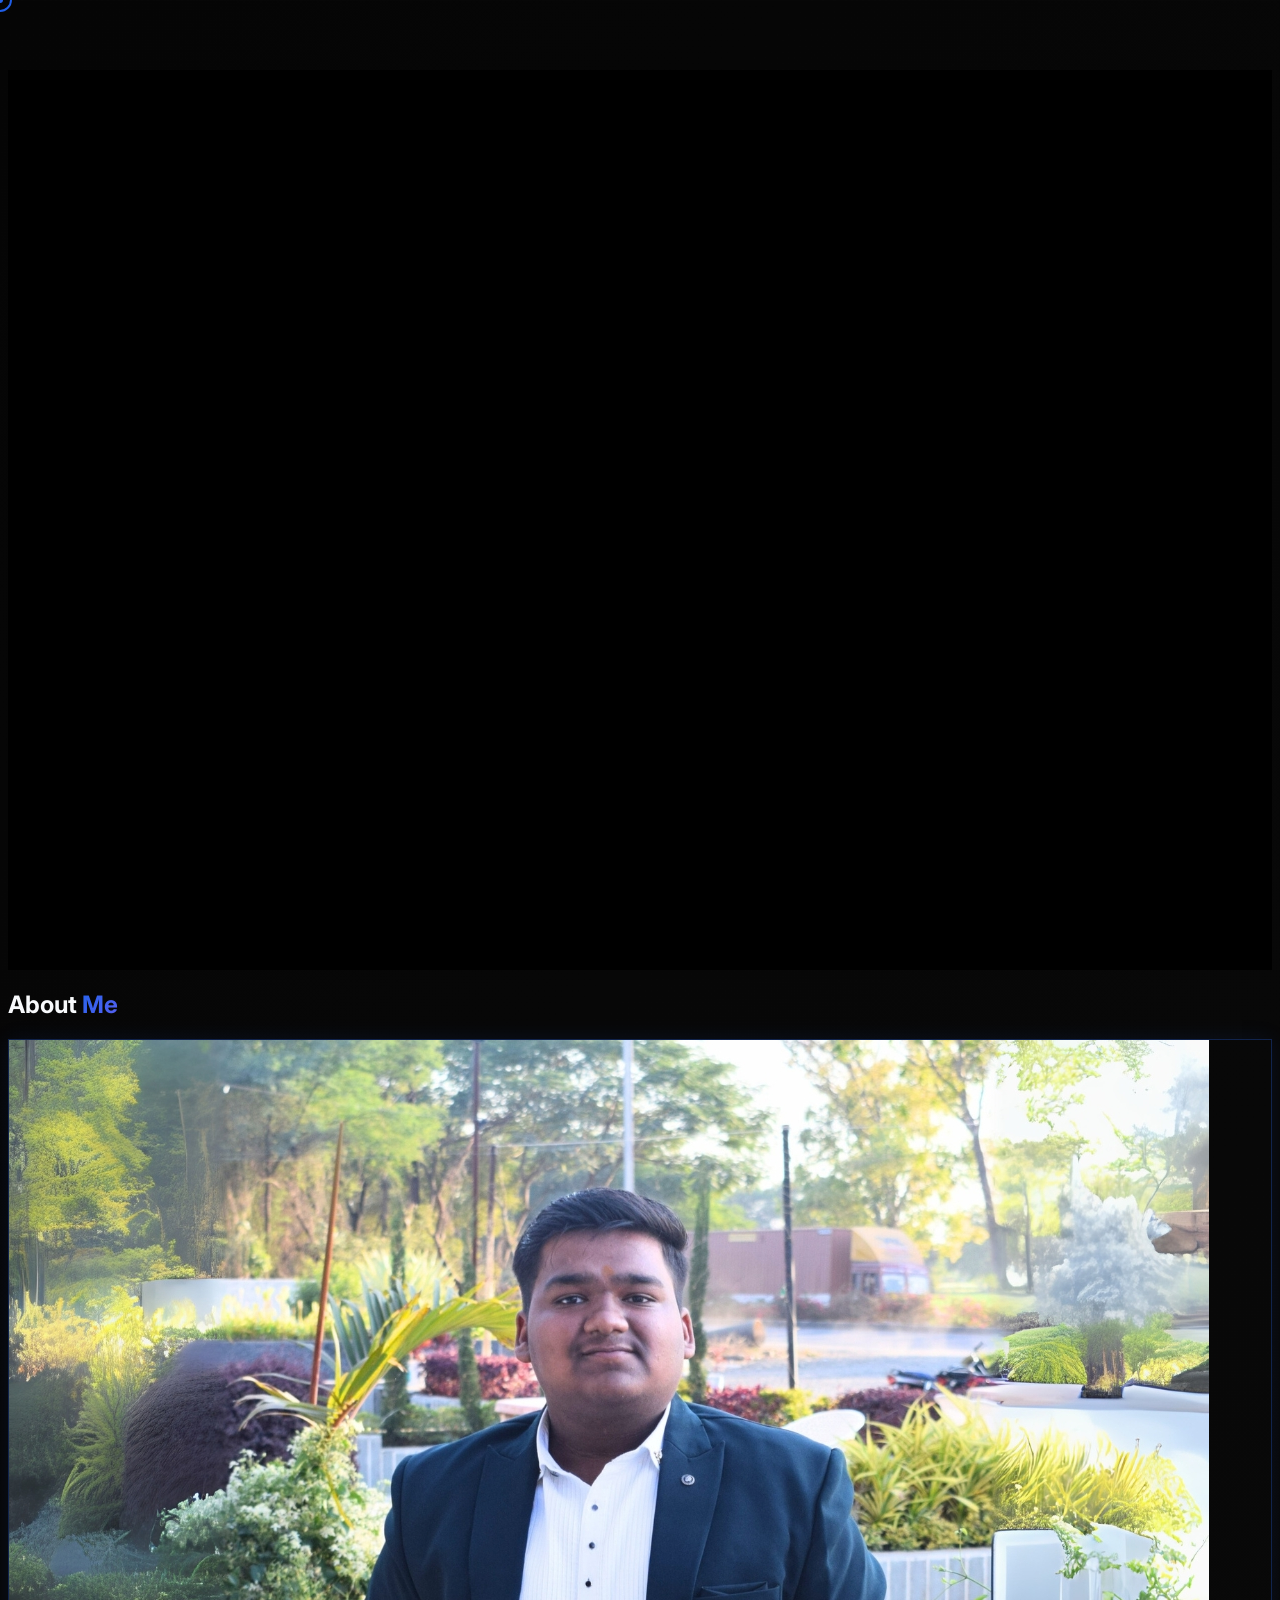
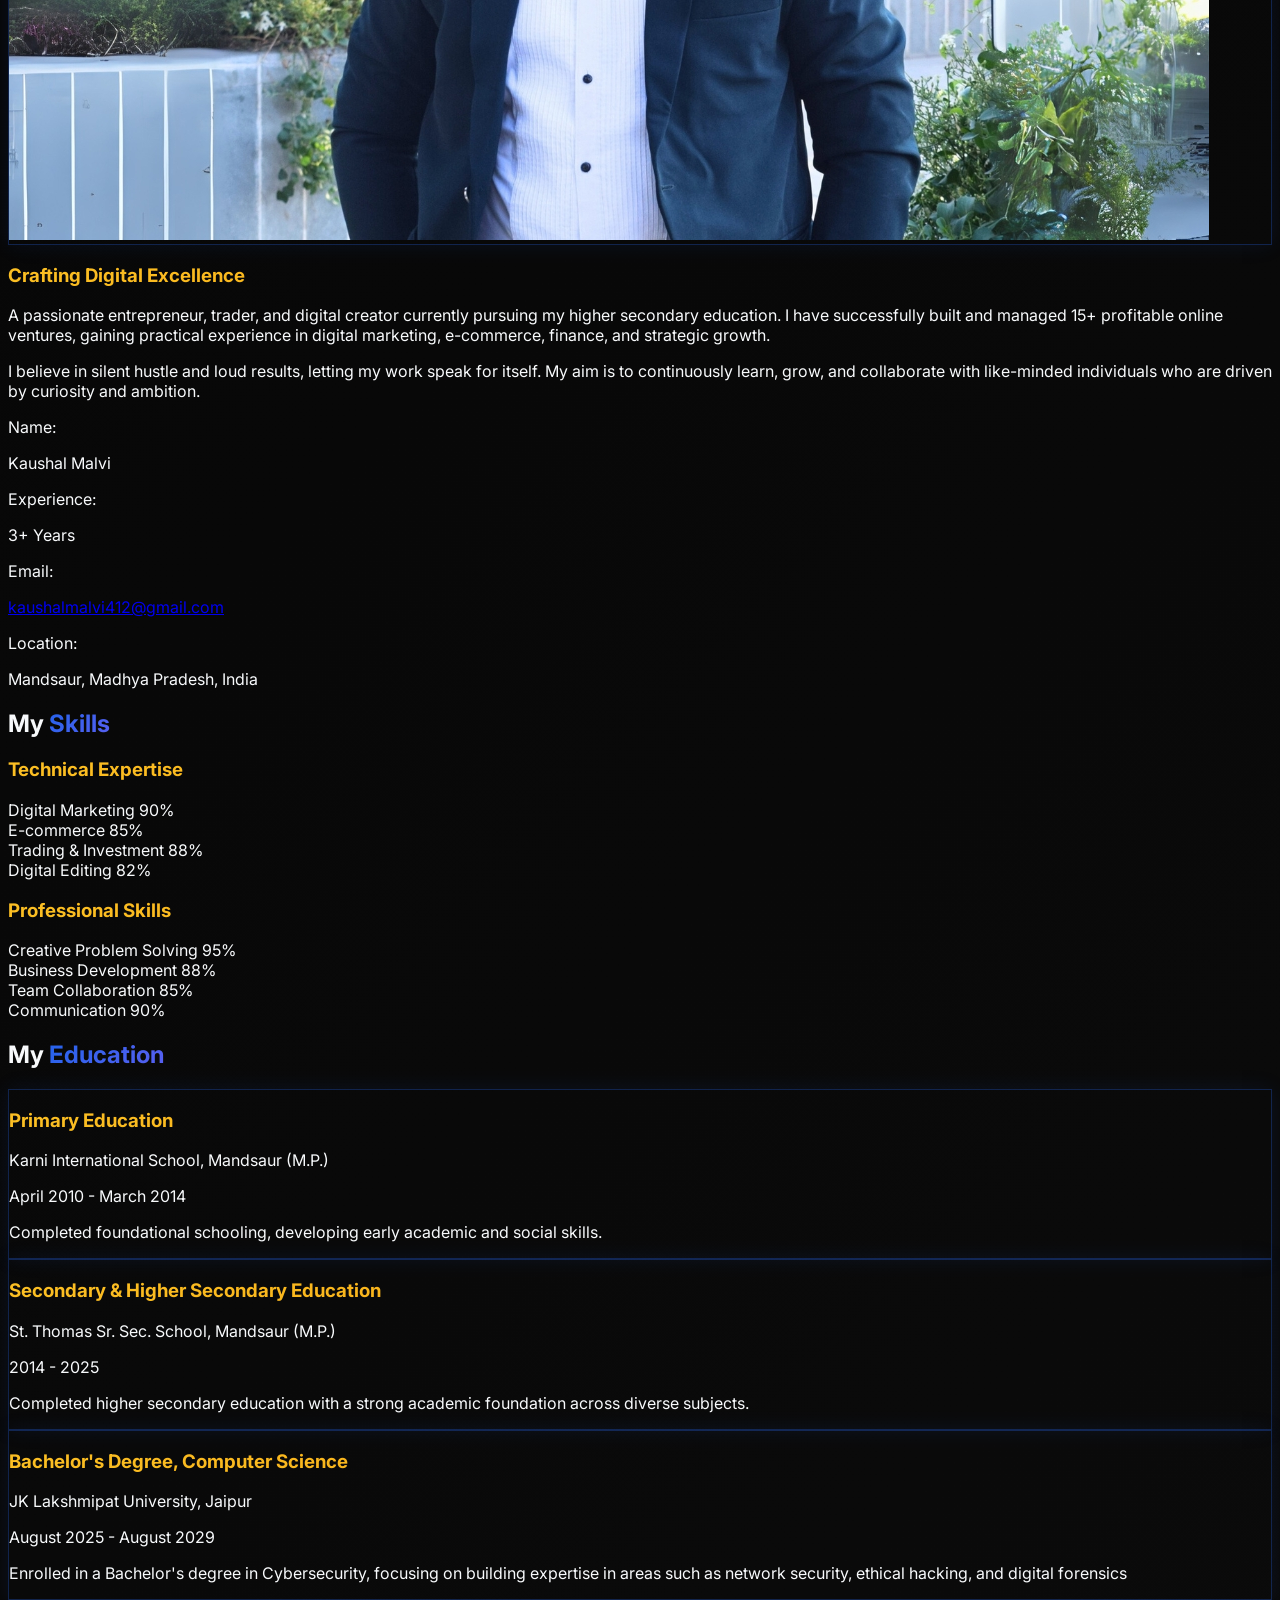
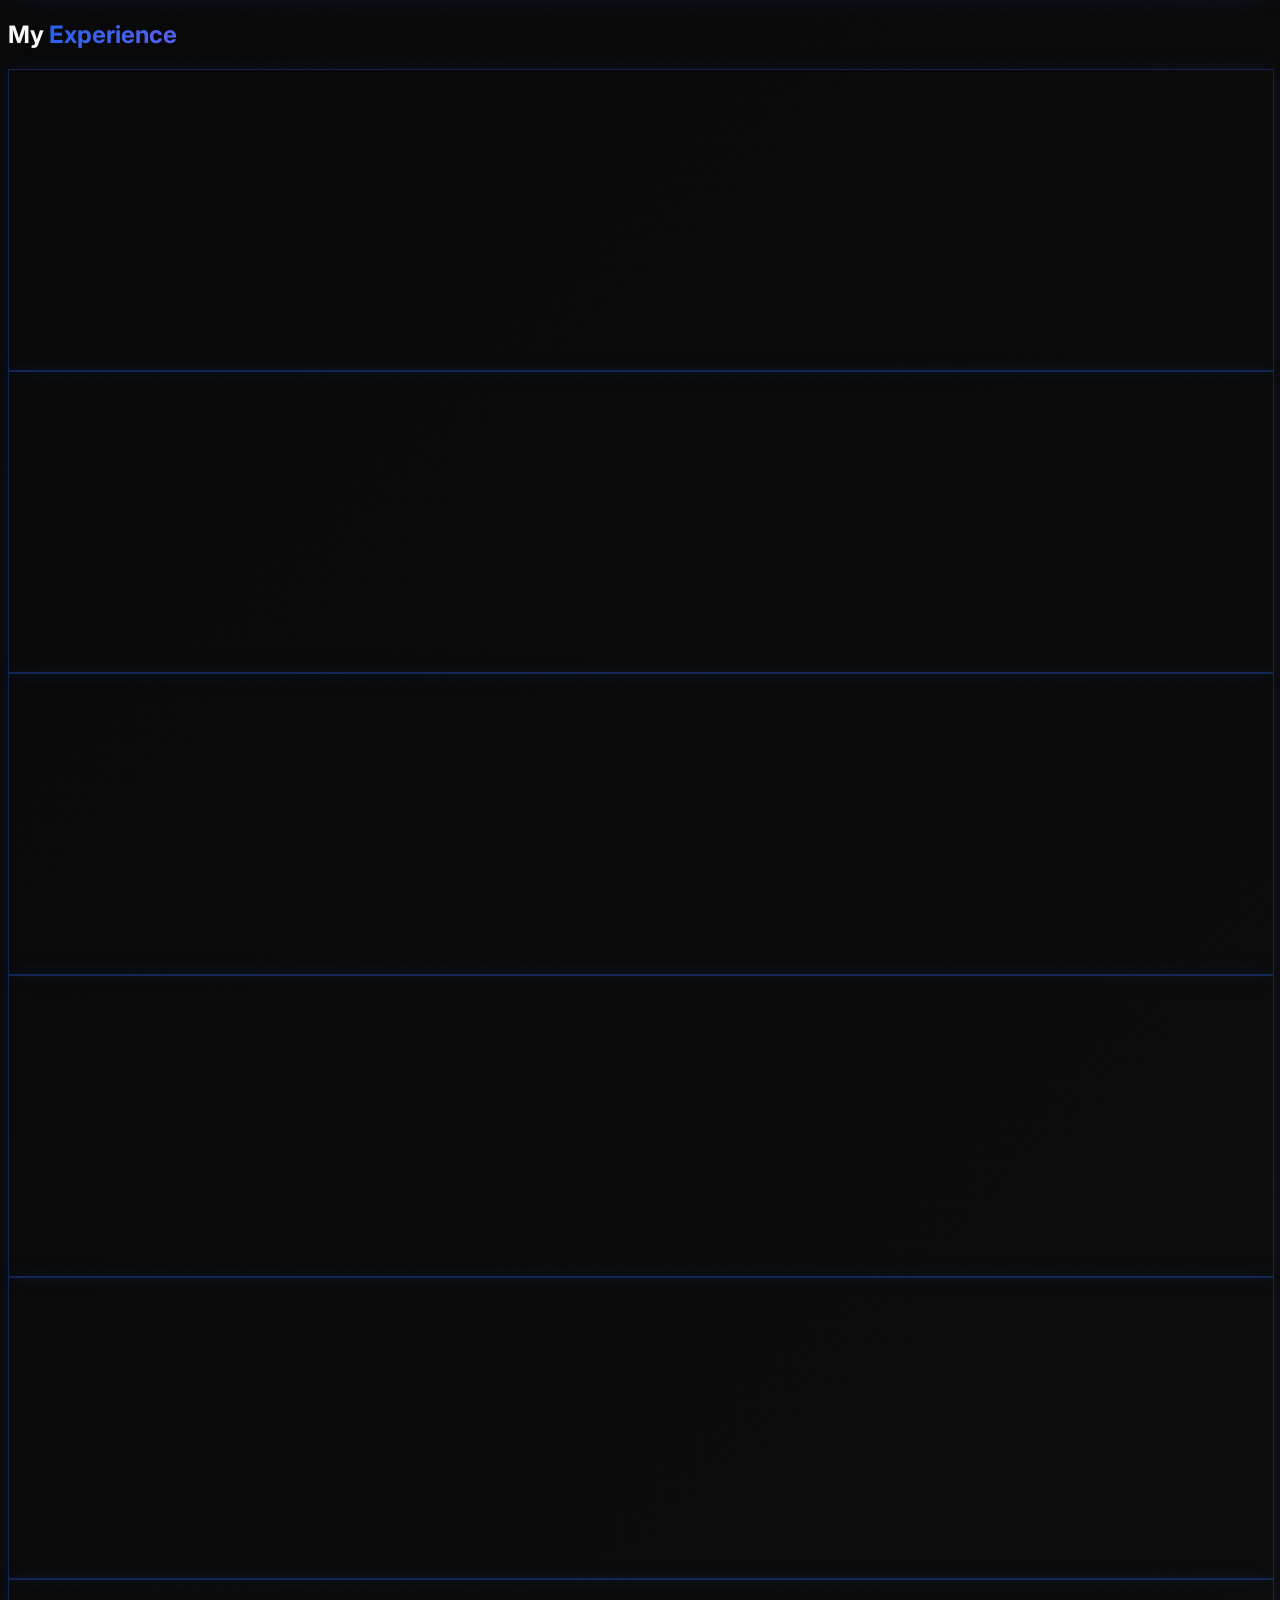
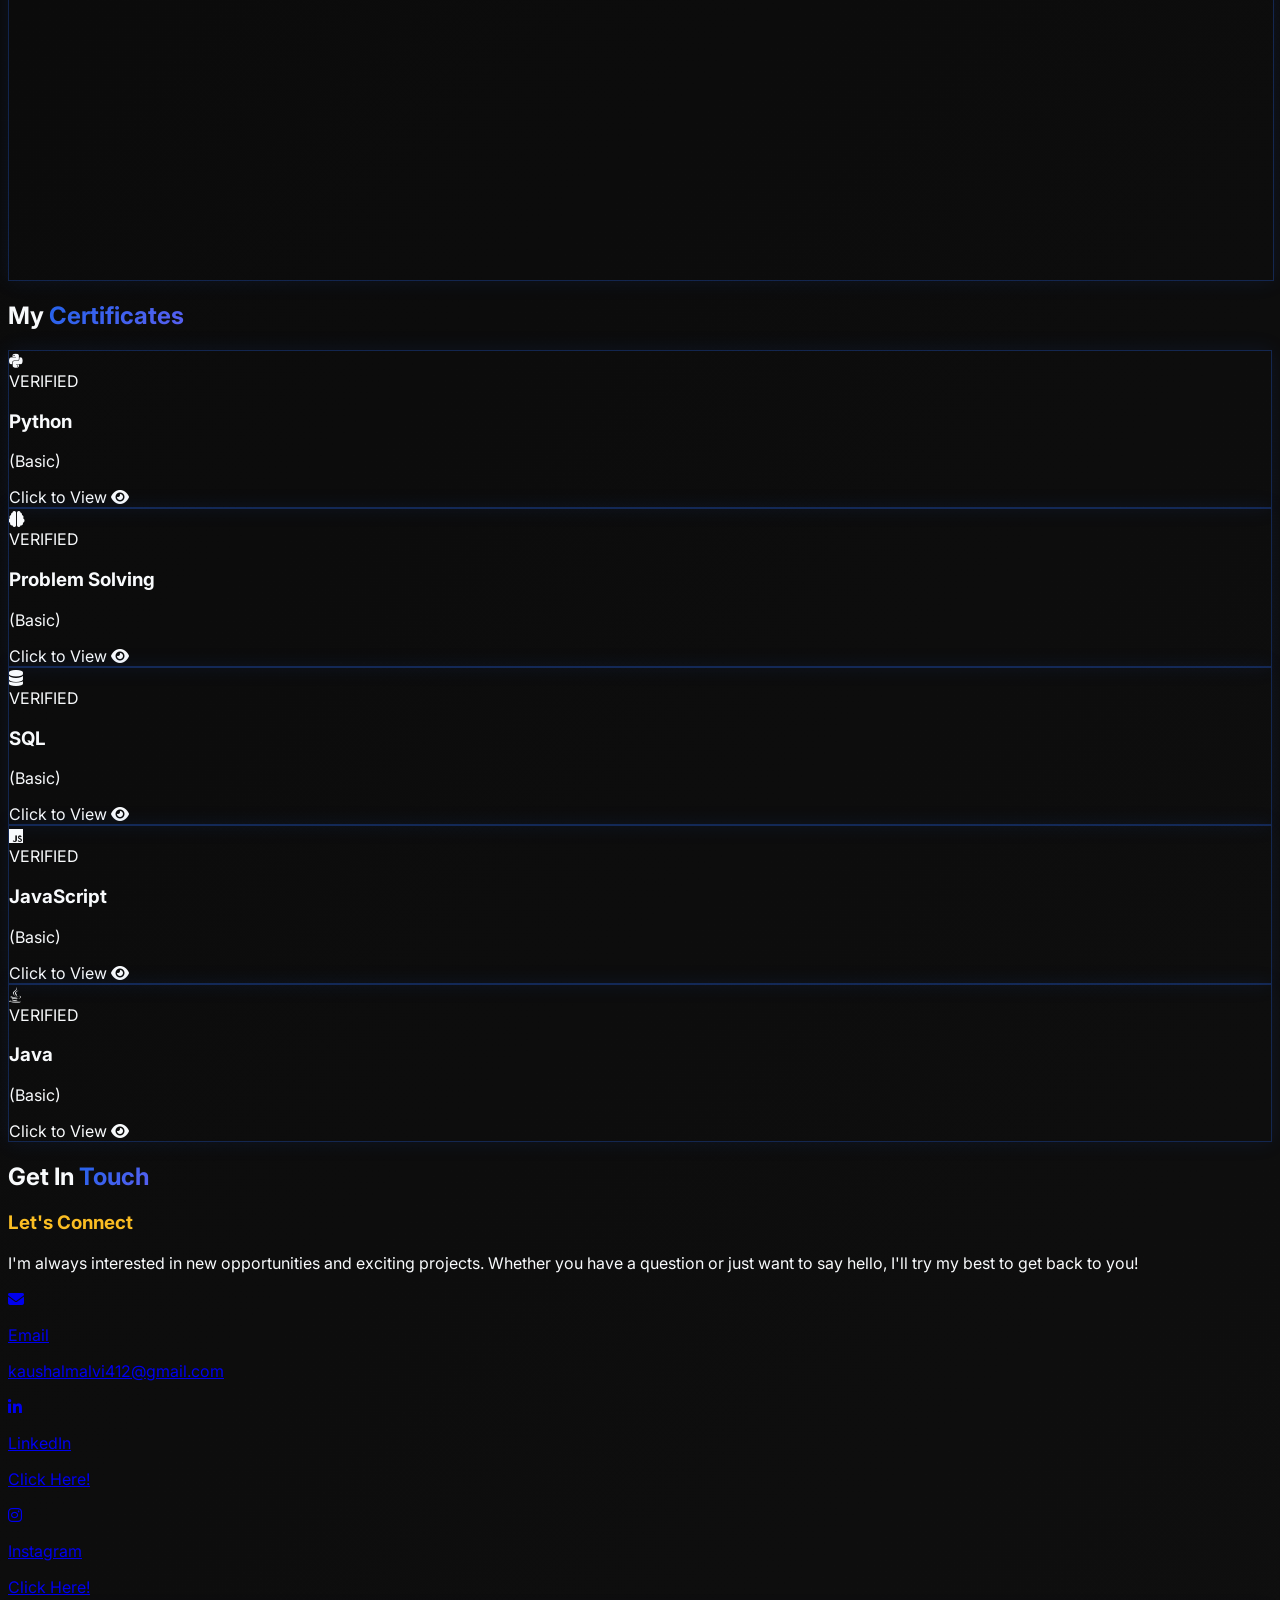
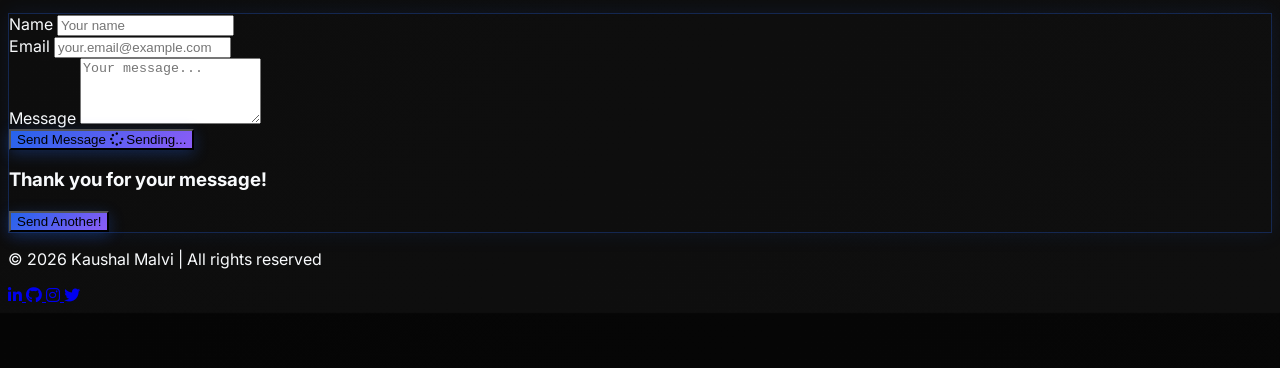
==== main/index.html @ e95ab37c "Initial commit" ====
<!DOCTYPE html>
<html lang="en">
<head>
    <meta charset="UTF-8">
    <meta name="viewport" content="width=device-width, initial-scale=1.0">
    <title>Kaushal Malvi | Main Portfolio</title>
    <script src="https://cdn.tailwindcss.com"></script>
    <link href="https://fonts.googleapis.com/css2?family=Inter:wght@300;400;500;600;700&display=swap" rel="stylesheet">
    <link rel="stylesheet" href="https://cdnjs.cloudflare.com/ajax/libs/font-awesome/6.4.0/css/all.min.css">
    <link rel="icon" type="image/png" href="images/favicon.png">
    <style>
        :root {
            --primary-blue: #2563eb;
            --primary-purple: #8b5cf6;
            --primary-gold: #fbbf24;
            --gold-yellow: #fbbf24;
            --dark-bg: #0f0f0f;
            --darker-bg: #050505;
            --text-light: #f8fafc;
            --text-muted: #94a3b8;
        }
        
        body {
            font-family: 'Inter', sans-serif;
            background: linear-gradient(135deg, var(--darker-bg) 0%, var(--dark-bg) 100%);
            color: var(--text-light);
            scroll-behavior: smooth;
            overflow-x: hidden;
            cursor: none; /* Hide default cursor */
        }
        
        * {
            cursor: none; /* Hide cursor on all elements */
        }
        
        /* Custom Cursor */
        .custom-cursor {
            position: fixed;
            width: 20px;
            height: 20px;
            border: 2px solid var(--primary-blue);
            border-radius: 50%;
            pointer-events: none;
            z-index: 99999;
            transform: translate(-50%, -50%);
            transition: width 0.3s ease, height 0.3s ease, border-color 0.3s ease;
            mix-blend-mode: difference;
        }
        
        .custom-cursor.hover {
            width: 40px;
            height: 40px;
            border-color: var(--primary-purple);
            background: rgba(139, 92, 246, 0.1);
        }
        
        .custom-cursor.click {
            width: 15px;
            height: 15px;
            border-color: var(--primary-gold);
        }
        
        /* Cursor Dot */
        .cursor-dot {
            position: fixed;
            width: 6px;
            height: 6px;
            background: var(--primary-blue);
            border-radius: 50%;
            pointer-events: none;
            z-index: 99998;
            transform: translate(-50%, -50%);
            transition: background 0.3s ease, transform 0.1s ease;
        }
        
        .cursor-dot.hover {
            background: var(--primary-purple);
            transform: translate(-50%, -50%) scale(1.5);
        }
        
        /* Floating Particles */
        .cursor-particle {
            position: fixed;
            width: 4px;
            height: 4px;
            background: var(--primary-blue);
            border-radius: 50%;
            pointer-events: none;
            z-index: 99997;
            opacity: 0.6;
            animation: particleFade 1.5s ease-out forwards;
        }
        
        @keyframes particleFade {
            0% {
                opacity: 0.8;
                transform: translate(-50%, -50%) scale(1);
            }
            100% {
                opacity: 0;
                transform: translate(-50%, -50%) scale(0) translateY(-30px);
            }
        }
        
        /* Particle Trail */
        .particle-trail {
            position: fixed;
            width: 2px;
            height: 2px;
            background: var(--primary-purple);
            border-radius: 50%;
            pointer-events: none;
            z-index: 99996;
            opacity: 0.4;
            animation: trailFade 0.8s ease-out forwards;
        }
        
        @keyframes trailFade {
            0% {
                opacity: 0.6;
                transform: translate(-50%, -50%) scale(1);
            }
            100% {
                opacity: 0;
                transform: translate(-50%, -50%) scale(0);
            }
        }
        
        .gradient-text {
            background: linear-gradient(135deg, var(--primary-blue), var(--primary-purple));
            -webkit-background-clip: text;
            background-clip: text;
            -webkit-text-fill-color: transparent;
            background-size: 200% 200%;
            animation: gradientShift 3s ease-in-out infinite;
        }
        
        .gold-text {
            background: linear-gradient(135deg, var(--primary-gold), #f59e0b);
            -webkit-background-clip: text;
            background-clip: text;
            -webkit-text-fill-color: transparent;
        }
        
        @keyframes gradientShift {
            0% { background-position: 0% 50%; }
            50% { background-position: 100% 50%; }
            100% { background-position: 0% 50%; }
        }
        
        .animate-float {
            animation: float 6s ease-in-out infinite;
        }
        
        @keyframes float {
            0% { transform: translateY(0px); }
            50% { transform: translateY(-20px); }
            100% { transform: translateY(0px); }
        }
        
        .reveal {
            opacity: 0;
            transform: translateY(30px);
            transition: all 0.8s ease;
        }
        
        .reveal.active {
            opacity: 1;
            transform: translateY(0);
        }
        
        .card-hover {
            transition: all 0.3s ease;
        }
        
        .card-hover:hover {
            transform: translateY(-10px) scale(1.02);
            box-shadow: 0 20px 40px rgba(0, 0, 0, 0.3);
        }
        
        .flip-card {
                perspective: 1000px;
                /* Remove fixed height */
                height: auto;
        }

        .flip-card-inner {
                position: relative;
                width: 100%;
                min-height: 300px; /* fallback min height */
                transition: transform 0.8s;
                transform-style: preserve-3d;
        }

        .flip-card:hover .flip-card-inner {
                transform: rotateY(180deg);
        }

        .flip-card-front,
        .flip-card-back {
                position: absolute;
                top: 0;
                left: 0;
                width: 100%;
                min-height: 100%;
                backface-visibility: hidden;
                border-radius: 12px;
                display: flex;
                flex-direction: column;
                justify-content: center;
                align-items: center;
                padding: 1.5rem;
                text-align: center;
        }

        .flip-card-back {
                transform: rotateY(180deg);
        }


        
        .skill-bar {
            transition: width 2s ease-in-out;
        }
        
        .parallax {
            background-attachment: fixed;
            background-position: center;
            background-repeat: no-repeat;
            background-size: cover;
        }
        
        .btn-primary {
            background: linear-gradient(135deg, var(--primary-blue), var(--primary-purple));
            transition: all 0.3s ease;
            box-shadow: 0 4px 15px rgba(37, 99, 235, 0.3);
        }
        
        .btn-primary:hover {
            transform: translateY(-3px);
            box-shadow: 0 8px 25px rgba(37, 99, 235, 0.4);
        }
        
        .btn-gold {
            background: linear-gradient(135deg, var(--primary-gold), #f59e0b);
            transition: all 0.3s ease;
            box-shadow: 0 4px 15px rgba(251, 191, 36, 0.3);
        }
        
        .btn-gold:hover {
            transform: translateY(-3px);
            box-shadow: 0 8px 25px rgba(251, 191, 36, 0.4);
        }
        
        .glow-border {
            border: 1px solid rgba(37, 99, 235, 0.3);
            box-shadow: 0 0 20px rgba(37, 99, 235, 0.1);
        }
        
        .typewriter {
            overflow: hidden;
            border-right: 3px solid var(--primary-blue);
            white-space: nowrap;
            animation: typing 3.5s steps(40, end), blink-caret 0.75s step-end infinite;
        }
        
        @keyframes typing {
            from { width: 0 }
            to { width: 100% }
        }
        
        @keyframes blink-caret {
            from, to { border-color: transparent }
            50% { border-color: var(--primary-blue) }
        }
        
        /* Scroll Progress Bar */
        .scroll-progress {
            position: fixed;
            top: 0;
            left: 0;
            height: 4px;
            background: linear-gradient(90deg, var(--primary-blue), var(--primary-purple));
            z-index: 9999;
            transition: width 0.1s ease;
        }
        
        /* Loading Animation */
        @keyframes pulse {
            0%, 100% { opacity: 1; }
            50% { opacity: 0.5; }
        }
        
        .loading {
            animation: pulse 2s cubic-bezier(0.4, 0, 0.6, 1) infinite;
        }
        
        /* Improved Card Animations */
        @keyframes slideInUp {
            from {
                opacity: 0;
                transform: translateY(50px);
            }
            to {
                opacity: 1;
                transform: translateY(0);
            }
        }
        
        .slide-in-up {
            animation: slideInUp 0.6s ease-out forwards;
        }
        
        /* Glassmorphism Effect */
        .glass {
            background: rgba(255, 255, 255, 0.05);
            backdrop-filter: blur(10px);
            border: 1px solid rgba(255, 255, 255, 0.1);
        }
        
        /* Improved Mobile Menu */
        .mobile-menu {
            max-height: 0;
            overflow: hidden;
            transition: max-height 0.3s ease-out;
        }
        
        .mobile-menu.active {
            max-height: 500px;
            transition: max-height 0.5s ease-in;
        }
        
        /* Smooth Fade In */
        @keyframes fadeIn {
            from { opacity: 0; }
            to { opacity: 1; }
        }
        
        .fade-in {
            animation: fadeIn 0.8s ease-in;
        }
        
        /* Hover Glow Effect */
        .hover-glow:hover {
            box-shadow: 0 0 30px rgba(37, 99, 235, 0.5);
            transition: box-shadow 0.3s ease;
        }
        
        /* Improved Form Input Focus */
        input:focus, textarea:focus {
            transform: scale(1.02);
            transition: transform 0.2s ease;
        }
        
        /* Certificate Card Styles */
        .certificate-card {
            position: relative;
            overflow: hidden;
            transition: all 0.3s ease;
            cursor: pointer;
        }
        
        .certificate-card::before {
            content: '';
            position: absolute;
            top: 0;
            left: -100%;
            width: 100%;
            height: 100%;
            background: linear-gradient(90deg, transparent, rgba(255, 255, 255, 0.1), transparent);
            transition: left 0.5s ease;
        }
        
        .certificate-card:hover::before {
            left: 100%;
        }
        
        .certificate-icon {
            transition: transform 0.3s ease;
        }
        
        .certificate-card:hover .certificate-icon {
            transform: scale(1.2) rotate(5deg);
        }
        
        /* Certificate Modal */
        .certificate-modal {
            display: none;
            position: fixed;
            z-index: 10000;
            left: 0;
            top: 0;
            width: 100%;
            height: 100%;
            background-color: rgba(0, 0, 0, 0.95);
            backdrop-filter: blur(10px);
            animation: fadeIn 0.3s ease;
        }
        
        .certificate-modal.active {
            display: flex;
            align-items: center;
            justify-content: center;
        }
        
        .certificate-modal-content {
            position: relative;
            max-width: 95vw;
            width: 95%;
            max-height: 90vh;
            background: var(--dark-bg);
            border-radius: 20px;
            padding: 1.5rem;
            box-shadow: 0 20px 60px rgba(0, 0, 0, 0.5);
            animation: slideInUp 0.4s ease;
            overflow: hidden;
            display: flex;
            flex-direction: column;
            align-items: center;
            justify-content: center;
        }
        
        .certificate-modal-close {
            position: absolute;
            top: 1rem;
            right: 1rem;
            color: var(--text-light);
            font-size: 2rem;
            font-weight: bold;
            cursor: pointer;
            width: 40px;
            height: 40px;
            display: flex;
            align-items: center;
            justify-content: center;
            border-radius: 50%;
            background: rgba(255, 255, 255, 0.1);
            transition: all 0.3s ease;
            z-index: 10;
        }
        
        .certificate-modal-close:hover {
            background: rgba(255, 255, 255, 0.2);
            transform: rotate(90deg);
        }
        
        .certificate-modal-image {
            width: auto;
            max-width: calc(95vw - 100px);
            height: auto;
            max-height: calc(90vh - 250px);
            object-fit: contain;
            border-radius: 12px;
            box-shadow: 0 10px 40px rgba(0, 0, 0, 0.3);
            display: block;
            margin: 0 auto;
        }
        
        .certificate-modal-title {
            text-align: center;
            margin-top: 1rem;
            margin-bottom: 0.5rem;
            font-size: 1.5rem;
            font-weight: bold;
            color: var(--text-light);
        }
        
        .certificate-modal-actions {
            display: flex;
            justify-content: center;
            gap: 1rem;
            margin-top: 1rem;
        }
        
        @media (max-width: 768px) {
            .certificate-modal-content {
                max-width: 98%;
                width: 98%;
                padding: 1rem;
                max-height: 95vh;
                overflow: hidden;
            }
            
            .certificate-modal-image {
                max-width: calc(100vw - 60px);
                max-height: calc(95vh - 200px);
            }
            
            .certificate-modal-close {
                top: 0.5rem;
                right: 0.5rem;
                width: 35px;
                height: 35px;
                font-size: 1.5rem;
            }
        }
        
        /* Navbar Scroll Effect */
        nav {
            opacity: 0;
            visibility: hidden;
            transform: translateY(-20px);
            transition: opacity 0.4s ease, visibility 0.4s ease, transform 0.4s ease;
        }
        
        nav.visible {
            opacity: 1;
            visibility: visible;
            transform: translateY(0);
        }
        
        nav.scrolled {
            background: rgba(0, 0, 0, 0.95);
            box-shadow: 0 4px 20px rgba(0, 0, 0, 0.3);
        }
        
        /* Back to Top Button */
        .back-to-top {
            position: fixed;
            bottom: 30px;
            right: 30px;
            width: 50px;
            height: 50px;
            background: linear-gradient(135deg, var(--primary-blue), var(--primary-purple));
            color: white;
            border: none;
            border-radius: 50%;
            cursor: pointer;
            display: flex;
            align-items: center;
            justify-content: center;
            font-size: 1.2rem;
            z-index: 1000;
            opacity: 0;
            visibility: hidden;
            transition: all 0.3s ease;
            box-shadow: 0 4px 15px rgba(37, 99, 235, 0.4);
        }
        
        .back-to-top.visible {
            opacity: 1;
            visibility: visible;
        }
        
        .back-to-top:hover {
            transform: translateY(-5px);
            box-shadow: 0 8px 25px rgba(37, 99, 235, 0.6);
            background: linear-gradient(135deg, var(--primary-purple), var(--primary-blue));
        }
        
        .back-to-top:active {
            transform: translateY(-2px);
        }
        
        @media (max-width: 768px) {
            .back-to-top {
                bottom: 20px;
                right: 20px;
                width: 45px;
                height: 45px;
                font-size: 1rem;
            }
        }
        
        /* New Hero Section Styles - Full Image/Video */
        .hero-full-image {
            width: 100%;
            height: 100vh;
            min-width: 100%;
            min-height: 100%;
            object-fit: cover;
            object-position: center;
            display: block;
        }
        
        .hero-image-wrapper {
            width: 100%;
            height: 100vh;
            position: relative;
            overflow: hidden;
        }
        
        /* Ensure video maintains aspect ratio on all devices */
        video.hero-full-image {
            width: 100%;
            height: 100%;
            min-width: 100%;
            min-height: 100%;
            object-fit: cover;
            object-position: center;
        }
        
        /* Logo Styles */
        .logo {
            width: 50px;
            height: 50px;
            background: var(--primary-gold);
            clip-path: polygon(50% 0%, 100% 25%, 100% 75%, 50% 100%, 0% 75%, 0% 25%);
            display: flex;
            align-items: center;
            justify-content: center;
            font-weight: bold;
            color: var(--dark-bg);
            font-size: 1.5rem;
        }
        
        /* Nav Links */
        .nav-link {
            color: #d1d5db;
            text-decoration: none;
            font-weight: 500;
            font-size: 1rem;
            transition: all 0.3s ease;
        }
        
        .nav-link:hover {
            color: #ffffff;
            transform: scale(1.1);
        }
        
        .nav-link.active {
            color: #ffffff;
        }
        
        /* Hero Background Gradient */
        .hero-bg-gradient {
            background: #000000;
            position: relative;
            overflow: hidden;
            padding: 0;
            margin: 0;
        }
        
        /* Responsive adjustments for different screen sizes */
        @media (max-width: 1024px) {
            .hero-full-image {
                height: 100vh;
                width: 100%;
                object-fit: cover;
                object-position: center;
            }
        }
        
        @media (max-width: 768px) {
            .hero-full-image {
                height: 100vh;
                width: 100%;
                min-height: 100vh;
                object-fit: cover;
                object-position: center;
            }
            
            .hero-image-wrapper {
                height: 100vh;
                min-height: 100vh;
            }
        }
        
        @media (max-width: 480px) {
            .hero-full-image {
                height: 100vh;
                width: 100%;
                min-height: 100vh;
                object-fit: cover;
                object-position: center;
            }
        }
        
        /* Handle landscape orientation on mobile */
        @media (max-height: 500px) and (orientation: landscape) {
            .hero-full-image {
                height: 100vh;
                object-fit: cover;
                object-position: center;
            }
        }
    </style>
</head>
<body class="min-h-screen">
    <!-- Custom Cursor -->
    <div class="custom-cursor" id="customCursor"></div>
    <div class="cursor-dot" id="cursorDot"></div>
    
    <!-- Scroll Progress Bar -->
    <div class="scroll-progress" id="scrollProgress"></div>
    
    <!-- Navigation -->
    <nav id="navbar" class="fixed w-full z-50 bg-black bg-opacity-90 backdrop-blur-md py-4 px-8 transition-all duration-300">
        <div class="container mx-auto flex justify-between items-center">
            <div class="text-2xl font-bold gradient-text">Kaushal Malvi</div>
            <div class="hidden md:flex space-x-8 items-center">
                <a href="#home" class="nav-link active">Home</a>
                <a href="#about" class="nav-link">About</a>
                <a href="#skills" class="nav-link">Skills</a>
                <a href="#education" class="nav-link">Education</a>
                <a href="#experience" class="nav-link">Experience</a>
                <a href="#certificates" class="nav-link">Certificates</a>
                <a href="#contact" class="nav-link">Contact</a>
                <a href="resume.pdf" download class="btn-primary px-4 py-2 rounded-full font-semibold text-white inline-flex items-center gap-2 hover-glow text-sm">
                    <i class="fas fa-download"></i>
                    Resume
                </a>
            </div>
            <div class="md:hidden">
                <button id="menu-btn" class="text-white focus:outline-none transition-transform hover:scale-110">
                    <i class="fas fa-bars text-xl"></i>
                </button>
            </div>
        </div>
        <!-- Mobile Menu -->
        <div id="mobile-menu" class="mobile-menu md:hidden">
            <div class="flex flex-col space-y-4 px-8 py-4 bg-black bg-opacity-95 backdrop-blur-md">
                <a href="#home" class="text-gray-300 hover:text-white transition-colors py-2 hover:translate-x-2">Home</a>
                <a href="#about" class="text-gray-300 hover:text-white transition-colors py-2 hover:translate-x-2">About</a>
                <a href="#skills" class="text-gray-300 hover:text-white transition-colors py-2 hover:translate-x-2">Skills</a>
                <a href="#education" class="text-gray-300 hover:text-white transition-colors py-2 hover:translate-x-2">Education</a>
                <a href="#experience" class="text-gray-300 hover:text-white transition-colors py-2 hover:translate-x-2">Experience</a>
                <a href="#certificates" class="text-gray-300 hover:text-white transition-colors py-2 hover:translate-x-2">Certificates</a>
                <a href="#contact" class="text-gray-300 hover:text-white transition-colors py-2 hover:translate-x-2">Contact</a>
                <a href="resume.pdf" download class="btn-primary px-4 py-2 rounded-full font-semibold text-white inline-flex items-center gap-2 hover-glow text-sm mt-2">
                    <i class="fas fa-download"></i>
                    Download Resume
                </a>
            </div>
        </div>
    </nav>

    <!-- Hero Section -->
    <section id="home" class="min-h-screen relative overflow-hidden hero-bg-gradient" style="padding-top: 0; margin: 0;">
        <div class="hero-image-wrapper">
            <!-- Responsive video: Different videos for different devices -->
            <!-- Create videos named: test.mp4 (desktop), test-tablet.mp4, test-mobile.mp4 -->
            <video id="heroVideo" class="hero-full-image" autoplay muted playsinline></video>
        </div>
    </section>

    <!-- About Section -->
    <section id="about" class="py-20 bg-gray-900">
        <div class="container mx-auto px-6">
            <h2 class="text-4xl font-bold text-center mb-16 reveal">About <span class="gradient-text">Me</span></h2>
            <div class="grid md:grid-cols-2 gap-12 items-center">
                <div class="reveal">
                    <div class="glow-border rounded-2xl p-1 bg-gradient-to-br from-gray-800 to-gray-900 hover-glow transition-all duration-300">
                        <img src="images/600x400.jpg" alt="Kaushal Malvi working on laptop" class="w-full h-auto rounded-2xl" loading="lazy">
                    </div>
                </div>
                <div class="reveal">
                    <h3 class="text-2xl font-semibold mb-6 gold-text">Crafting Digital Excellence</h3>
                    <p class="text-gray-300 mb-6 leading-relaxed">
                        A passionate entrepreneur, trader, and digital creator currently pursuing my higher secondary education. I have successfully built and managed 15+ profitable online ventures, gaining practical experience in digital marketing, e-commerce, finance, and strategic growth.
                    </p>
                    <p class="text-gray-300 mb-8 leading-relaxed">
                        I believe in silent hustle and loud results, letting my work speak for itself. My aim is to continuously learn, grow, and collaborate with like-minded individuals who are driven by curiosity and ambition.
                    </p>
                    <div class="grid grid-cols-2 gap-6">
                        <div>
                            <p class="text-gray-400">Name:</p>
                            <p class="text-white font-semibold">Kaushal Malvi</p>
                        </div>
                        <div>
                            <p class="text-gray-400">Experience:</p>
                            <p class="text-white font-semibold">3+ Years</p>
                        </div>
                        <div>
				<p class="text-gray-400">Email:</p>
				<a href="mailto:kaushalmalvi412@gmail.com" class="text-white font-semibold break-all">
					  kaushalmalvi412@gmail.com
				</a>
			</div>

                        <div>
                            <p class="text-gray-400">Location:</p>
                            <p class="text-white font-semibold">Mandsaur, Madhya Pradesh, India</p>
                        </div>
                    </div>
                </div>
            </div>
        </div>
    </section>

    <!-- Skills Section -->
    <section id="skills" class="py-20">
        <div class="container mx-auto px-6">
            <h2 class="text-4xl font-bold text-center mb-16 reveal">My <span class="gradient-text">Skills</span></h2>
            <div class="grid md:grid-cols-2 gap-12">
                <!-- Technical Skills -->
                <div class="reveal">
                    <h3 class="text-2xl font-semibold mb-8 gold-text">Technical Expertise</h3>
                    <div class="space-y-6">
                        <div>
                            <div class="flex justify-between mb-2">
                                <span class="text-gray-300 font-medium">Digital Marketing</span>
                                <span class="text-blue-400 font-semibold">90%</span>
                            </div>
                            <div class="w-full bg-gray-700 rounded-full h-3">
                                <div class="skill-bar bg-gradient-to-r from-blue-500 to-purple-600 h-3 rounded-full" style="width: 0%" data-width="90%"></div>
                            </div>
                        </div>
                        <div>
                            <div class="flex justify-between mb-2">
                                <span class="text-gray-300 font-medium">E-commerce</span>
                                <span class="text-blue-400 font-semibold">85%</span>
                            </div>
                            <div class="w-full bg-gray-700 rounded-full h-3">
                                <div class="skill-bar bg-gradient-to-r from-blue-500 to-purple-600 h-3 rounded-full" style="width: 0%" data-width="85%"></div>
                            </div>
                        </div>
                        <div>
                            <div class="flex justify-between mb-2">
                                <span class="text-gray-300 font-medium">Trading & Investment</span>
                                <span class="text-blue-400 font-semibold">88%</span>
                            </div>
                            <div class="w-full bg-gray-700 rounded-full h-3">
                                <div class="skill-bar bg-gradient-to-r from-blue-500 to-purple-600 h-3 rounded-full" style="width: 0%" data-width="88%"></div>
                            </div>
                        </div>
                        <div>
                            <div class="flex justify-between mb-2">
                                <span class="text-gray-300 font-medium">Digital Editing</span>
                                <span class="text-blue-400 font-semibold">82%</span>
                            </div>
                            <div class="w-full bg-gray-700 rounded-full h-3">
                                <div class="skill-bar bg-gradient-to-r from-blue-500 to-purple-600 h-3 rounded-full" style="width: 0%" data-width="82%"></div>
                            </div>
                        </div>
                    </div>
                </div>

                <!-- Soft Skills -->
                <div class="reveal">
                    <h3 class="text-2xl font-semibold mb-8 gold-text">Professional Skills</h3>
                    <div class="space-y-6">
                        <div>
                            <div class="flex justify-between mb-2">
                                <span class="text-gray-300 font-medium">Creative Problem Solving</span>
                                <span class="text-blue-400 font-semibold">95%</span>
                            </div>
                            <div class="w-full bg-gray-700 rounded-full h-3">
                                <div class="skill-bar bg-gradient-to-r from-yellow-500 to-orange-500 h-3 rounded-full" style="width: 0%" data-width="95%"></div>
                            </div>
                        </div>
                        <div>
                            <div class="flex justify-between mb-2">
                                <span class="text-gray-300 font-medium">Business Development</span>
                                <span class="text-blue-400 font-semibold">88%</span>
                            </div>
                            <div class="w-full bg-gray-700 rounded-full h-3">
                                <div class="skill-bar bg-gradient-to-r from-yellow-500 to-orange-500 h-3 rounded-full" style="width: 0%" data-width="88%"></div>
                            </div>
                        </div>
                        <div>
                            <div class="flex justify-between mb-2">
                                <span class="text-gray-300 font-medium">Team Collaboration</span>
                                <span class="text-blue-400 font-semibold">85%</span>
                            </div>
                            <div class="w-full bg-gray-700 rounded-full h-3">
                                <div class="skill-bar bg-gradient-to-r from-yellow-500 to-orange-500 h-3 rounded-full" style="width: 0%" data-width="85%"></div>
                            </div>
                        </div>
                        <div>
                            <div class="flex justify-between mb-2">
                                <span class="text-gray-300 font-medium">Communication</span>
                                <span class="text-blue-400 font-semibold">90%</span>
                            </div>
                            <div class="w-full bg-gray-700 rounded-full h-3">
                                <div class="skill-bar bg-gradient-to-r from-yellow-500 to-orange-500 h-3 rounded-full" style="width: 0%" data-width="90%"></div>
                            </div>
                        </div>
                    </div>
                </div>
            </div>
        </div>
    </section>

        <!-- Education Section -->
    <section id="education" class="py-20 bg-gray-900">
        <div class="container mx-auto px-6">
            <h2 class="text-4xl font-bold text-center mb-16 reveal">My <span class="gradient-text">Education</span></h2>
            <div class="space-y-8">
                <!-- Education Entry 1: Karni International School -->
                <div class="reveal bg-gray-800 p-6 rounded-2xl glow-border card-hover">
                    <h3 class="text-2xl font-semibold gold-text mb-2">Primary Education</h3>
                    <p class="text-gray-300 text-lg">Karni International School, Mandsaur (M.P.)</p>
                    <p class="text-gray-400 mt-2">April 2010 - March 2014</p>
                    <p class="text-gray-300 mt-4 leading-relaxed">Completed foundational schooling, developing early academic and social skills.</p>
                </div>
                <!-- Education Entry 2: St. Thomas Sr. Sec. School -->
                <div class="reveal bg-gray-800 p-6 rounded-2xl glow-border card-hover">
                    <h3 class="text-2xl font-semibold gold-text mb-2">Secondary & Higher Secondary Education</h3>
                    <p class="text-gray-300 text-lg">St. Thomas Sr. Sec. School, Mandsaur (M.P.)</p>
                    <p class="text-gray-400 mt-2">2014 - 2025</p>
                    <p class="text-gray-300 mt-4 leading-relaxed">Completed higher secondary education with a strong academic foundation across diverse subjects.</p>
                </div>
                <!-- Education Entry 3: JK Lakshmipat University -->
                <div class="reveal bg-gray-800 p-6 rounded-2xl glow-border card-hover">
                    <h3 class="text-2xl font-semibold gold-text mb-2">Bachelor's Degree, Computer Science</h3>
                    <p class="text-gray-300 text-lg">JK Lakshmipat University, Jaipur</p>
                    <p class="text-gray-400 mt-2">August 2025 - August 2029</p>
                    <p class="text-gray-300 mt-4 leading-relaxed">Enrolled in a Bachelor's degree in Cybersecurity, focusing on building expertise in areas such as network security, ethical hacking, and digital forensics</p>
                </div>
            </div>
        </div>
    </section>


    <!-- Experience Section -->
    <section id="experience" class="py-20">
        <div class="container mx-auto px-6">
            <h2 class="text-4xl font-bold text-center mb-16 reveal">My <span class="gradient-text">Experience</span></h2>
            <div class="grid md:grid-cols-3 gap-8">
                <!-- Experience 1: Founder & CEO – Kleanzol Pvt. Ltd. -->
                <div class="flip-card reveal">
                    <div class="flip-card-inner bg-gray-800 p-6 rounded-2xl glow-border">
                        <div class="flip-card-front flex flex-col justify-center items-center text-center">
                            <img src="https://placehold.co/40x40/2563eb/ffffff/png?text=KL" alt="Kleanzol Logo" class="w-10 h-10 mb-3 rounded-full object-cover">
                            <h3 class="text-2xl font-semibold gold-text mb-2">Founder & CEO</h3>
                            <p class="text-gray-300 text-lg">Kleanzol Pvt. Ltd.</p>
                            <p class="text-gray-400 mt-2">February 2025 - Present</p>
                        </div>
                        <div class="flip-card-back">
                            <p class="text-gray-300 leading-relaxed">Leading a startup focused on innovative cleaning solutions, driving business growth and strategic initiatives from inception.</p>
                        </div>
                    </div>
                </div>
                <!-- Experience 2: Co-Owner – Ashirwad Stationery -->
                <div class="flip-card reveal">
                    <div class="flip-card-inner bg-gray-800 p-6 rounded-2xl glow-border">
                        <div class="flip-card-front flex flex-col justify-center items-center text-center">
                            <img src="https://placehold.co/40x40/8b5cf6/ffffff/png?text=AS" alt="Ashirwad Logo" class="w-10 h-10 mb-3 rounded-full object-cover">
                            <h3 class="text-2xl font-semibold gold-text mb-2">Co-Owner</h3>
                            <p class="text-gray-300 text-lg">Ashirwad Stationery</p>
                            <p class="text-gray-400 mt-2">August 2017 - Present</p>
                        </div>
                        <div class="flip-card-back">
                            <p class="text-gray-300 leading-relaxed">Managing daily operations, inventory, and customer relations for a retail stationery business, ensuring profitability and customer satisfaction.</p>
                        </div>
                    </div>
                </div>
                <!-- Experience 3: Project Intern – BuzzFlick -->
                <div class="flip-card reveal">
                    <div class="flip-card-inner bg-gray-800 p-6 rounded-2xl glow-border">
                        <div class="flip-card-front flex flex-col justify-center items-center text-center">
                            <img src="https://placehold.co/40x40/fbbf24/000000/png?text=BF" alt="BuzzFlick Logo" class="w-10 h-10 mb-3 rounded-full object-cover">
                            <h3 class="text-2xl font-semibold gold-text mb-2">Project Intern</h3>
                            <p class="text-gray-300 text-lg">BuzzFlick</p>
                            <p class="text-gray-400 mt-2">February 2023 - December 2024</p>
                        </div>
                        <div class="flip-card-back">
                            <p class="text-gray-300 leading-relaxed">Gained hands-on experience in digital marketing strategies, content creation, and project management within a dynamic agency environment.</p>
                        </div>
                    </div>
                </div>
                <!-- Experience 4: Web Editor – Freelancer.com -->
                <div class="flip-card reveal">
                    <div class="flip-card-inner bg-gray-800 p-6 rounded-2xl glow-border">
                        <div class="flip-card-front flex flex-col justify-center items-center text-center">
                            <img src="images/freelancer.png" alt="Freelancer.com Logo" class="w-10 h-10 mb-3 rounded-full object-cover">
                            <h3 class="text-2xl font-semibold gold-text mb-2">Web Editor</h3>
                            <p class="text-gray-300 text-lg">Freelancer.com</p>
                            <p class="text-gray-400 mt-2">June 2022 - October 2023 (1 year 5 months)</p>
                        </div>
                        <div class="flip-card-back">
                            <p class="text-gray-300 leading-relaxed">Provided web editing services, ensuring high-quality content, grammar, and SEO optimization for various clients on the Freelancer platform.</p>
                        </div>
                    </div>
                </div>
                <!-- Experience 5: Jr. Editor – Upwork -->
                <div class="flip-card reveal">
                    <div class="flip-card-inner bg-gray-800 p-6 rounded-2xl glow-border">
                        <div class="flip-card-front flex flex-col justify-center items-center text-center">
                            <img src="images/upwork.png" alt="Upwork Logo" class="w-10 h-10 mb-3 rounded-full object-cover">
                            <h3 class="text-2xl font-semibold gold-text mb-2">Senior Editor</h3>
                            <p class="text-gray-300 text-lg">Upwork</p>
                            <p class="text-gray-400 mt-2">September 2020 - April 2022 (1 year 8 months)</p>
                        </div>
                        <div class="flip-card-back">
                            <p class="text-gray-300 leading-relaxed">Managed and edited diverse content projects for clients on Upwork, focusing on improving readability, accuracy, and overall quality.</p>
                        </div>
                    </div>
                </div>

                <!-- Experience 6: Jr. Editor – DigiVibes -->
                <div class="flip-card reveal">
                    <div class="flip-card-inner bg-gray-800 p-6 rounded-2xl glow-border">
                        <div class="flip-card-front flex flex-col justify-center items-center text-center">
                            <img src="https://placehold.co/40x40/fbbf24/000000/png?text=DV" alt="Upwork Logo" class="w-10 h-10 mb-3 rounded-full object-cover">
                            <h3 class="text-2xl font-semibold gold-text mb-2">Senior Editor</h3>
                            <p class="text-gray-300 text-lg">DigiVibes, (Mandsaur)</p>
                            <p class="text-gray-400 mt-2">July 2018 - August 2020 (2 year 1 months)</p>
                        </div>
                        <div class="flip-card-back">
                            <p class="text-gray-300 leading-relaxed">Managed and edited diverse local content for clients and buisnesses, focusing on improving readability, accuracy, and overall content quality.</p>
                        </div>
                    </div>
                </div>
            </div>
        </div>
    </section>

    <!-- Certificates Section -->
    <section id="certificates" class="py-20 bg-gray-900">
        <div class="container mx-auto px-6">
            <h2 class="text-4xl font-bold text-center mb-16 reveal">My <span class="gradient-text">Certificates</span></h2>
            <div class="grid md:grid-cols-2 lg:grid-cols-4 gap-8 max-w-7xl mx-auto">
                <!-- Certificate 1: Python (Basic) -->
                <div class="certificate-card reveal bg-gray-800 p-8 rounded-2xl glow-border hover-glow group"
                     data-image="images/certificates/python-basic.jpg"
                     data-title="Python (Basic)"
                     data-link="https://www.hackerrank.com/certificates/08643a12666e">
                    <div class="flex items-start justify-between mb-5">
                        <div class="w-16 h-16 bg-gradient-to-br from-blue-500 to-cyan-500 rounded-lg flex items-center justify-center certificate-icon">
                            <i class="fab fa-python text-white text-2xl"></i>
                        </div>
                        <div class="bg-green-500 text-white text-sm font-bold px-3 py-1.5 rounded">VERIFIED</div>
                    </div>
                    <h3 class="text-xl font-semibold text-white mb-2">Python</h3>
                    <p class="text-gray-400 text-base mb-5">(Basic)</p>
                    <div class="flex items-center justify-end text-blue-400 group-hover:text-blue-300 transition-colors text-sm">
                        <span class="mr-2">Click to View</span>
                        <i class="fas fa-eye"></i>
                    </div>
                </div>

                <!-- Certificate 2: Problem Solving (Basic) -->
                <div class="certificate-card reveal bg-gray-800 p-8 rounded-2xl glow-border hover-glow group"
                     data-image="images/certificates/problem-solving-basic.jpg"
                     data-title="Problem Solving (Basic)"
                     data-link="https://www.hackerrank.com/certificates/81b05d4a6aab">
                    <div class="flex items-start justify-between mb-4">
                        <div class="w-12 h-12 bg-gradient-to-br from-purple-500 to-pink-500 rounded-lg flex items-center justify-center certificate-icon">
                            <i class="fas fa-brain text-white text-xl"></i>
                        </div>
                        <div class="bg-green-500 text-white text-xs font-bold px-2 py-1 rounded">VERIFIED</div>
                    </div>
                    <h3 class="text-lg font-semibold text-white mb-1">Problem Solving</h3>
                    <p class="text-gray-400 text-sm mb-4">(Basic)</p>
                    <div class="flex items-center justify-end text-blue-400 group-hover:text-blue-300 transition-colors text-xs">
                        <span class="mr-2">Click to View</span>
                        <i class="fas fa-eye"></i>
                    </div>
                </div>

                <!-- Certificate 3: SQL (Basic) -->
                <div class="certificate-card reveal bg-gray-800 p-8 rounded-2xl glow-border hover-glow group"
                     data-image="images/certificates/sql-basic.jpg"
                     data-title="SQL (Basic)"
                     data-link="https://www.hackerrank.com/certificates/9615c7f5e647">
                    <div class="flex items-start justify-between mb-4">
                        <div class="w-12 h-12 bg-gradient-to-br from-yellow-500 to-orange-500 rounded-lg flex items-center justify-center certificate-icon">
                            <i class="fas fa-database text-white text-xl"></i>
                        </div>
                        <div class="bg-green-500 text-white text-xs font-bold px-2 py-1 rounded">VERIFIED</div>
                    </div>
                    <h3 class="text-lg font-semibold text-white mb-1">SQL</h3>
                    <p class="text-gray-400 text-sm mb-4">(Basic)</p>
                    <div class="flex items-center justify-end text-blue-400 group-hover:text-blue-300 transition-colors text-xs">
                        <span class="mr-2">Click to View</span>
                        <i class="fas fa-eye"></i>
                    </div>
                </div>

                <!-- Certificate 4: JavaScript (Basic) -->
                <div class="certificate-card reveal bg-gray-800 p-8 rounded-2xl glow-border hover-glow group"
                     data-image="images/certificates/javascript-basic.jpg"
                     data-title="JavaScript (Basic)"
                     data-link="https://www.hackerrank.com/certificates/7ff92e74f203">
                    <div class="flex items-start justify-between mb-4">
                        <div class="w-12 h-12 bg-gradient-to-br from-green-500 to-emerald-500 rounded-lg flex items-center justify-center certificate-icon">
                            <i class="fab fa-js text-white text-xl"></i>
                        </div>
                        <div class="bg-green-500 text-white text-xs font-bold px-2 py-1 rounded">VERIFIED</div>
                    </div>
                    <h3 class="text-lg font-semibold text-white mb-1">JavaScript</h3>
                    <p class="text-gray-400 text-sm mb-4">(Basic)</p>
                    <div class="flex items-center justify-end text-blue-400 group-hover:text-blue-300 transition-colors text-xs">
                        <span class="mr-2">Click to View</span>
                        <i class="fas fa-eye"></i>
                    </div>
                </div>
				
				<!-- Certificate 5: Java (Basic) -->
				<div class="certificate-card reveal bg-gray-800 p-8 rounded-2xl glow-border hover-glow group"
                     data-image="images/certificates/java-basic.jpg"
                     data-title="Java (Basic)"
                     data-link="https://www.hackerrank.com/certificates/10837638c073">
                    <div class="flex items-start justify-between mb-5">
                        <div class="w-16 h-16 bg-gradient-to-br from-teal-500 to-cyan-600 rounded-lg flex items-center justify-center certificate-icon">
                            <i class="fab fa-java text-white text-2xl"></i>
                        </div>
                        <div class="bg-purple-500 text-white text-sm font-bold px-3 py-1.5 rounded">VERIFIED</div>
                    </div>
                    <h3 class="text-xl font-semibold text-white mb-2">Java</h3>
                    <p class="text-gray-400 text-base mb-5">(Basic)</p>
                    <div class="flex items-center justify-end text-blue-400 group-hover:text-blue-300 transition-colors text-sm">
                        <span class="mr-2">Click to View</span>
                        <i class="fas fa-eye"></i>
                    </div>
                </div>
                </div>
            </div>
        </div>
    </section>

    <!-- Certificate Modal -->
    <div id="certificateModal" class="certificate-modal">
        <div class="certificate-modal-content">
            <span class="certificate-modal-close" id="closeModal">&times;</span>
            <img id="certificateImage" class="certificate-modal-image" src="" alt="Certificate">
            <h3 id="certificateTitle" class="certificate-modal-title"></h3>
            <p id="certificateSubtitle" class="text-gray-400 text-center text-sm mb-4"></p>
            <div class="certificate-modal-actions" id="certificateActions">
                <a id="certificateLink" href="#" target="_blank" rel="noopener noreferrer" class="btn-primary px-6 py-3 rounded-lg font-semibold text-white inline-flex items-center gap-2 hover-glow hidden">
                    <i class="fas fa-external-link-alt"></i>
                    <span id="certificateLinkText">View Certificate</span>
                </a>
                <p id="certificateNoLink" class="text-gray-400 text-center text-sm italic hidden">
                    <i class="fas fa-info-circle mr-2"></i>
                    This certificate is displayed here for verification purposes.
                </p>
            </div>
        </div>
    </div>

    <!-- Contact Section -->
    <section id="contact" class="py-20">
        <div class="container mx-auto px-6">
            <h2 class="text-4xl font-bold text-center mb-16 reveal">Get In <span class="gradient-text">Touch</span></h2>
            <div class="grid md:grid-cols-2 gap-12">
                <div class="reveal">
                    <h3 class="text-2xl font-semibold mb-6 gold-text">Let's Connect</h3>
                    <p class="text-gray-300 mb-8 leading-relaxed">
                        I'm always interested in new opportunities and exciting projects. Whether you have a question or just want to say hello, I'll try my best to get back to you!
                    </p>
                    <div class="space-y-4">
                        <a href="mailto:kaushalmalvi412@gmail.com" class="flex items-center space-x-4 hover-glow p-4 rounded-lg transition-all hover:scale-105">
    <div class="w-12 h-12 bg-blue-600 rounded-full flex items-center justify-center transition-transform hover:rotate-12">
        <i class="fas fa-envelope text-white"></i>
    </div>
    <div>
        <p class="text-gray-400">Email</p>
        <p class="text-white font-semibold">kaushalmalvi412@gmail.com</p>
    </div>
</a>

<a href="https://www.linkedin.com/in/kaushalmalvi/" target="_blank" rel="noopener noreferrer" class="flex items-center space-x-4 hover-glow p-4 rounded-lg transition-all hover:scale-105">
    <div class="w-12 h-12 bg-blue-500 rounded-full flex items-center justify-center transition-transform hover:rotate-12">
        <i class="fab fa-linkedin-in text-white"></i>
    </div>
    <div>
        <p class="text-gray-400">LinkedIn</p>
        <p class="text-white font-semibold">Click Here!</p>
    </div>
</a>

<a href="https://www.instagram.com/k4ushal.06" target="_blank" rel="noopener noreferrer" class="flex items-center space-x-4 hover-glow p-4 rounded-lg transition-all hover:scale-105">
    <div class="w-12 h-12 bg-pink-600 rounded-full flex items-center justify-center transition-transform hover:rotate-12">
        <i class="fab fa-instagram text-white"></i>
    </div>
    <div>
        <p class="text-gray-400">Instagram</p>
        <p class="text-white font-semibold">Click Here!</p>
    </div>
</a>

                    </div>
                </div>
                <div class="reveal">
                    <form id="contactForm" action="https://formsubmit.co/ffd0d42c2afc6cab7186b02378112a17" method="POST" class="bg-gray-800 p-8 rounded-2xl glow-border">
                        <!-- Hidden inputs -->
                        <input type="hidden" name="_captcha" value="false">
                        <input type="hidden" name="_template" value="table">

                        <div id="formContent">
                            <div class="mb-6">
                                <label class="block text-gray-300 mb-2">Name</label>
                                <input type="text" name="name" required class="w-full bg-gray-700 border border-gray-600 rounded-lg px-4 py-3 text-white focus:outline-none focus:ring-2 focus:ring-blue-500 transition-all" placeholder="Your name">
                            </div>
                            <div class="mb-6">
                                <label class="block text-gray-300 mb-2">Email</label>
                                <input type="email" name="email" required class="w-full bg-gray-700 border border-gray-600 rounded-lg px-4 py-3 text-white focus:outline-none focus:ring-2 focus:ring-blue-500 transition-all" placeholder="your.email@example.com">
                            </div>
                            <div class="mb-6">
                                <label class="block text-gray-300 mb-2">Message</label>
                                <textarea name="message" rows="4" required class="w-full bg-gray-700 border border-gray-600 rounded-lg px-4 py-3 text-white focus:outline-none focus:ring-2 focus:ring-blue-500 transition-all resize-none" placeholder="Your message..."></textarea>
                            </div>
                            <button type="submit" class="w-full btn-primary py-3 rounded-lg font-semibold hover-glow transition-all" id="submitBtn">
                                <span id="submitText">Send Message</span>
                                <span id="submitLoader" class="hidden">
                                    <i class="fas fa-spinner fa-spin"></i> Sending...
                                </span>
                            </button>
                        </div>

                        <div id="thankYouMessage" class="hidden text-center">
                            <h3 class="text-green-400 text-xl font-semibold mb-4">Thank you for your message!</h3>
                            <button onclick="window.location.reload()" class="btn-primary px-6 py-3 rounded-lg font-semibold">Send Another!</button>
                        </div>
                    </form>

                </div>
            </div>
        </div>
    </section>

    <!-- Footer -->
    <footer class="bg-black py-8 text-center">
        <div class="container mx-auto px-6">
            <p class="text-gray-400">© 2026 Kaushal Malvi | All rights reserved</p>
            <div class="flex justify-center space-x-6 mt-4">
                <a href="https://www.linkedin.com/in/kaushalmalvi/" target="_blank" rel="noopener noreferrer" class="text-gray-400 hover:text-white transition-all hover:scale-125 hover:rotate-12" aria-label="LinkedIn">
                    <i class="fab fa-linkedin-in text-xl"></i>
                </a>
                <a href="#" class="text-gray-400 hover:text-white transition-all hover:scale-125 hover:rotate-12" aria-label="GitHub">
                    <i class="fab fa-github text-xl"></i>
                </a>
                <a href="https://instagram.com/k4ushal.06" target="_blank" rel="noopener noreferrer" class="text-gray-400 hover:text-white transition-all hover:scale-125 hover:rotate-12" aria-label="Instagram">
                    <i class="fab fa-instagram text-xl"></i>
                </a>
                <a href="https://twitter.com/_kaushalmalvi_" target="_blank" rel="noopener noreferrer" class="text-gray-400 hover:text-white transition-all hover:scale-125 hover:rotate-12" aria-label="Twitter">
                    <i class="fab fa-twitter text-xl"></i>
                </a>
            </div>
        </div>
    </footer>

    <!-- Back to Top Button -->
    <button id="backToTop" class="back-to-top" aria-label="Back to top">
        <i class="fas fa-arrow-up"></i>
    </button>

    <script>
        // Scroll Progress Bar
        function updateScrollProgress() {
            const scrollProgress = document.getElementById('scrollProgress');
            const windowHeight = document.documentElement.scrollHeight - window.innerHeight;
            const scrolled = (window.scrollY / windowHeight) * 100;
            scrollProgress.style.width = scrolled + '%';
        }

        // Navbar scroll effect
        function updateNavbar() {
            const navbar = document.getElementById('navbar');
            const homeSection = document.getElementById('home');
            const homeSectionHeight = homeSection ? homeSection.offsetHeight : 0;
            
            // Show/hide navbar based on scroll position
            if (window.scrollY > homeSectionHeight - 100) {
                // Scrolled past homepage - show navbar
                navbar.classList.add('visible');
                navbar.classList.add('scrolled');
            } else {
                // On homepage - hide navbar
                navbar.classList.remove('visible');
                navbar.classList.remove('scrolled');
            }
            
            // Update active nav link based on scroll position
            const sections = document.querySelectorAll('section[id]');
            const navLinks = document.querySelectorAll('.nav-link');
            
            let current = '';
            const scrollPosition = window.scrollY + 100; // Offset for better detection
            
            sections.forEach(section => {
                const sectionTop = section.offsetTop;
                const sectionHeight = section.clientHeight;
                const sectionBottom = sectionTop + sectionHeight;
                
                // Check if we're in this section
                if (scrollPosition >= sectionTop && scrollPosition < sectionBottom) {
                    current = section.getAttribute('id');
                }
            });
            
            // Special case: if at top of page, show home as active
            if (window.scrollY < 100) {
                current = 'home';
            }
            
            navLinks.forEach(link => {
                link.classList.remove('active');
                const linkHref = link.getAttribute('href');
                // Match the link href to the current section
                if (linkHref === `#${current}`) {
                    link.classList.add('active');
                }
            });
        }

        // Reveal on scroll animation
        function revealElements() {
            const elements = document.querySelectorAll('.reveal');
            elements.forEach(element => {
                const elementTop = element.getBoundingClientRect().top;
                const elementVisible = 150;
                if (elementTop < window.innerHeight - elementVisible) {
                    element.classList.add('active');
                    
                    // Animate skill bars
                    if (element.querySelector('.skill-bar')) {
                        const skillBars = element.querySelectorAll('.skill-bar');
                        skillBars.forEach(bar => {
                            const width = bar.getAttribute('data-width');
                            setTimeout(() => {
                                bar.style.width = width;
                            }, 200);
                        });
                    }
                }
            });
        }

        // Smooth scrolling for navigation links
        document.querySelectorAll('a[href^="#"]').forEach(anchor => {
            anchor.addEventListener('click', function (e) {
                e.preventDefault();
                const target = document.querySelector(this.getAttribute('href'));
                if (target) {
                    // Close mobile menu if open
                    const mobileMenu = document.getElementById('mobile-menu');
                    const menuBtn = document.getElementById('menu-btn');
                    if (mobileMenu && mobileMenu.classList.contains('active')) {
                        mobileMenu.classList.remove('active');
                        const icon = menuBtn.querySelector('i');
                        if (icon) {
                            icon.classList.remove('fa-times');
                            icon.classList.add('fa-bars');
                        }
                    }
                    
                    target.scrollIntoView({
                        behavior: 'smooth',
                        block: 'start'
                    });
                }
            });
        });

        // Parallax effect for hero section
        function updateParallax() {
            const scrolled = window.pageYOffset;
            const parallax = document.querySelector('#home');
            if (parallax) {
                parallax.style.backgroundPositionY = (scrolled * 0.5) + 'px';
            }
        }

        // Back to Top Button
        const backToTopButton = document.getElementById('backToTop');
        
        function updateBackToTop() {
            if (window.scrollY > 300) {
                backToTopButton.classList.add('visible');
            } else {
                backToTopButton.classList.remove('visible');
            }
        }
        
        backToTopButton.addEventListener('click', () => {
            window.scrollTo({
                top: 0,
                behavior: 'smooth'
            });
        });

        // Initialize animations
        window.addEventListener('scroll', () => {
            revealElements();
            updateParallax();
            updateScrollProgress();
            updateNavbar();
            updateBackToTop();
        });

        // Responsive Video Loading - Loads different videos based on screen size
        function loadResponsiveVideo() {
            const heroVideo = document.getElementById('heroVideo');
            if (!heroVideo) return;
            
            const width = window.innerWidth;
            let videoSrc = 'images/test.mp4'; // Default desktop video
            
            if (width <= 768) {
                // Mobile
                videoSrc = 'images/test-mobile.mp4';
            } else if (width <= 1024) {
                // Tablet
                videoSrc = 'images/test-tablet.mp4';
            }
            // Desktop uses default (test.mp4)
            
            // Set the video source
            heroVideo.src = videoSrc;
            
            // Also handle window resize to switch videos if needed
            let resizeTimer;
            let currentVideoSrc = videoSrc;
            window.addEventListener('resize', () => {
                clearTimeout(resizeTimer);
                resizeTimer = setTimeout(() => {
                    const newWidth = window.innerWidth;
                    let newVideoSrc = 'images/test.mp4';
                    
                    if (newWidth <= 768) {
                        newVideoSrc = 'images/test-mobile.mp4';
                    } else if (newWidth <= 1024) {
                        newVideoSrc = 'images/test-tablet.mp4';
                    }
                    
                    // Only change if different
                    if (currentVideoSrc !== newVideoSrc) {
                        currentVideoSrc = newVideoSrc;
                        heroVideo.src = newVideoSrc;
                    }
                }, 250);
            });
        }

        window.addEventListener('load', () => {
            revealElements();
            updateScrollProgress();
            updateNavbar();
            updateBackToTop();
            
            // Load responsive video based on screen size
            loadResponsiveVideo();
            
            // Initialize typewriter effect
            const typewriter = document.querySelector('.typewriter');
            if (typewriter) {
                setTimeout(() => {
                    typewriter.style.animation = 'none';
                    setTimeout(() => {
                        typewriter.style.animation = 'typing 3.5s steps(40, end), blink-caret 0.75s step-end infinite';
                    }, 10);
                }, 100);
            }
        });

        // Improved Mobile menu toggle
        const menuBtn = document.getElementById('menu-btn');
        const mobileMenu = document.getElementById('mobile-menu');
        
        if (menuBtn && mobileMenu) {
            menuBtn.addEventListener('click', () => {
                mobileMenu.classList.toggle('active');
                const icon = menuBtn.querySelector('i');
                if (icon) {
                    icon.classList.toggle('fa-bars');
                    icon.classList.toggle('fa-times');
                }
            });
            
            // Close menu when clicking outside
            document.addEventListener('click', (e) => {
                if (!menuBtn.contains(e.target) && !mobileMenu.contains(e.target)) {
                    mobileMenu.classList.remove('active');
                    const icon = menuBtn.querySelector('i');
    if (icon) {
                        icon.classList.remove('fa-times');
                        icon.classList.add('fa-bars');
                    }
    }
        });
        }

        // Improved Contact Form
        const contactForm = document.getElementById('contactForm');
        const submitBtn = document.getElementById('submitBtn');
        const submitText = document.getElementById('submitText');
        const submitLoader = document.getElementById('submitLoader');

        if (contactForm) {
            contactForm.addEventListener('submit', function(event) {
                            event.preventDefault();
                            const form = event.target;
                
                // Show loading state
                submitText.classList.add('hidden');
                submitLoader.classList.remove('hidden');
                submitBtn.disabled = true;

                            fetch(form.action, {
                                method: form.method,
                                body: new FormData(form),
                            }).then(() => {
                                document.getElementById('formContent').classList.add('hidden');
                                document.getElementById('thankYouMessage').classList.remove('hidden');
                            }).catch(() => {
                                alert('Something went wrong. Please try again.');
                    submitText.classList.remove('hidden');
                    submitLoader.classList.add('hidden');
                    submitBtn.disabled = false;
                            });
                        });
        }

        // Add intersection observer for better performance
        const observerOptions = {
            threshold: 0.1,
            rootMargin: '0px 0px -100px 0px'
        };

        const observer = new IntersectionObserver((entries) => {
            entries.forEach(entry => {
                if (entry.isIntersecting) {
                    entry.target.classList.add('active');
                }
            });
        }, observerOptions);

        // Observe all reveal elements
        document.querySelectorAll('.reveal').forEach(el => observer.observe(el));

        // Certificate Modal Functionality
        const certificateModal = document.getElementById('certificateModal');
        const certificateImage = document.getElementById('certificateImage');
        const certificateTitle = document.getElementById('certificateTitle');
        const certificateLink = document.getElementById('certificateLink');
        const closeModal = document.getElementById('closeModal');
        const certificateCards = document.querySelectorAll('.certificate-card');

        // Open modal when certificate card is clicked
        certificateCards.forEach(card => {
            card.addEventListener('click', function() {
                const imageSrc = this.getAttribute('data-image');
                const title = this.getAttribute('data-title');
                const subtitle = this.getAttribute('data-subtitle');
                const link = this.getAttribute('data-link');
                
                certificateImage.src = imageSrc;
                certificateImage.alt = title;
                certificateTitle.textContent = title;
                
                // Set subtitle if available
                const subtitleElement = document.getElementById('certificateSubtitle');
                if (subtitle) {
                    subtitleElement.textContent = subtitle;
                    subtitleElement.classList.remove('hidden');
                } else {
                    subtitleElement.textContent = '';
                    subtitleElement.classList.add('hidden');
                }
                
                // Show/hide link button and explanation based on whether link exists
                const certificateNoLink = document.getElementById('certificateNoLink');
                if (link && link.trim() !== '') {
                    certificateLink.href = link;
                    certificateLink.classList.remove('hidden');
                    certificateNoLink.classList.add('hidden');
                    // Update button text based on link type
                    const linkText = document.getElementById('certificateLinkText');
                    if (link.includes('hackerrank.com')) {
                        linkText.textContent = 'View on HackerRank';
                    } else {
                        linkText.textContent = 'View Certificate';
                    }
                } else {
                    certificateLink.classList.add('hidden');
                    certificateNoLink.classList.remove('hidden');
                }
                
                certificateModal.classList.add('active');
                document.body.style.overflow = 'hidden'; // Prevent background scrolling
            });
        });

        // Close modal
        function closeCertificateModal() {
            certificateModal.classList.remove('active');
            document.body.style.overflow = ''; // Restore scrolling
        }

        closeModal.addEventListener('click', closeCertificateModal);

        // Ensure certificate link opens properly
        certificateLink.addEventListener('click', function(e) {
            e.stopPropagation(); // Prevent event from bubbling to modal
            const href = this.getAttribute('href');
            if (href && href !== '#' && href.trim() !== '') {
                window.open(href, '_blank', 'noopener,noreferrer');
            }
        });

        // Close modal when clicking outside the content
        certificateModal.addEventListener('click', function(e) {
            if (e.target === certificateModal) {
                closeCertificateModal();
            }
        });

        // Close modal with Escape key
        document.addEventListener('keydown', function(e) {
            if (e.key === 'Escape' && certificateModal.classList.contains('active')) {
                closeCertificateModal();
            }
        });

        // Custom Cursor with Floating Particles
        const cursor = document.getElementById('customCursor');
        const cursorDot = document.getElementById('cursorDot');
        let mouseX = 0;
        let mouseY = 0;
        let cursorX = 0;
        let cursorY = 0;
        let dotX = 0;
        let dotY = 0;
        let lastParticleTime = 0;
        let lastTrailTime = 0;
        const particleInterval = 50; // Create particle every 50ms
        const trailInterval = 20; // Create trail particle every 20ms

        // Check if device is touch-enabled (mobile/tablet)
        const isTouchDevice = 'ontouchstart' in window || navigator.maxTouchPoints > 0;

        if (!isTouchDevice) {
            // Track mouse position
            document.addEventListener('mousemove', (e) => {
                mouseX = e.clientX;
                mouseY = e.clientY;
                
                // Create trail particles
                const now = Date.now();
                if (now - lastTrailTime > trailInterval) {
                    createTrailParticle(mouseX, mouseY);
                    lastTrailTime = now;
                }
            });

            // Smooth cursor movement with easing
            function animateCursor() {
                // Main cursor with lag
                cursorX += (mouseX - cursorX) * 0.1;
                cursorY += (mouseY - cursorY) * 0.1;
                cursor.style.left = cursorX + 'px';
                cursor.style.top = cursorY + 'px';

                // Dot cursor with less lag
                dotX += (mouseX - dotX) * 0.3;
                dotY += (mouseY - dotY) * 0.3;
                cursorDot.style.left = dotX + 'px';
                cursorDot.style.top = dotY + 'px';

                // Create floating particles periodically
                const now = Date.now();
                if (now - lastParticleTime > particleInterval) {
                    createFloatingParticle(cursorX, cursorY);
                    lastParticleTime = now;
                }

                requestAnimationFrame(animateCursor);
            }
            animateCursor();

            // Hover effects
            const hoverElements = document.querySelectorAll('a, button, input, textarea, .card-hover, .flip-card');
            hoverElements.forEach(el => {
                el.addEventListener('mouseenter', () => {
                    cursor.classList.add('hover');
                    cursorDot.classList.add('hover');
                });
                el.addEventListener('mouseleave', () => {
                    cursor.classList.remove('hover');
                    cursorDot.classList.remove('hover');
                });
            });

            // Click effect
            document.addEventListener('mousedown', () => {
                cursor.classList.add('click');
                cursorDot.classList.add('click');
                createClickParticles(mouseX, mouseY);
            });
            document.addEventListener('mouseup', () => {
                cursor.classList.remove('click');
                cursorDot.classList.remove('click');
            });

            // Create floating particle
            function createFloatingParticle(x, y) {
                const particle = document.createElement('div');
                particle.className = 'cursor-particle';
                
                // Random offset
                const offsetX = (Math.random() - 0.5) * 30;
                const offsetY = (Math.random() - 0.5) * 30;
                
                particle.style.left = (x + offsetX) + 'px';
                particle.style.top = (y + offsetY) + 'px';
                
                // Random color from theme
                const colors = ['#2563eb', '#8b5cf6', '#fbbf24', '#60a5fa', '#a78bfa'];
                const randomColor = colors[Math.floor(Math.random() * colors.length)];
                particle.style.background = randomColor;
                particle.style.boxShadow = `0 0 10px ${randomColor}`;
                
                document.body.appendChild(particle);
                
                // Remove after animation
                setTimeout(() => {
                    particle.remove();
                }, 1500);
            }

            // Create trail particle
            function createTrailParticle(x, y) {
                const trail = document.createElement('div');
                trail.className = 'particle-trail';
                trail.style.left = x + 'px';
                trail.style.top = y + 'px';
                
                // Random color
                const colors = ['#2563eb', '#8b5cf6'];
                const randomColor = colors[Math.floor(Math.random() * colors.length)];
                trail.style.background = randomColor;
                
                document.body.appendChild(trail);
                
                setTimeout(() => {
                    trail.remove();
                }, 800);
            }

            // Create click particles burst
            function createClickParticles(x, y) {
                for (let i = 0; i < 8; i++) {
                    setTimeout(() => {
                        const particle = document.createElement('div');
                        particle.className = 'cursor-particle';
                        
                        const angle = (Math.PI * 2 * i) / 8;
                        const distance = 20 + Math.random() * 20;
                        const offsetX = Math.cos(angle) * distance;
                        const offsetY = Math.sin(angle) * distance;
                        
                        particle.style.left = (x + offsetX) + 'px';
                        particle.style.top = (y + offsetY) + 'px';
                        particle.style.background = '#fbbf24';
                        particle.style.boxShadow = '0 0 15px #fbbf24';
                        particle.style.animationDuration = '0.8s';
                        
                        document.body.appendChild(particle);
                        
                        setTimeout(() => {
                            particle.remove();
                        }, 800);
                    }, i * 20);
                }
            }

            // Hide cursor when mouse leaves window
            document.addEventListener('mouseleave', () => {
                cursor.style.opacity = '0';
                cursorDot.style.opacity = '0';
            });
            document.addEventListener('mouseenter', () => {
                cursor.style.opacity = '1';
                cursorDot.style.opacity = '1';
            });
        } else {
            // Hide custom cursor on touch devices and restore default cursor
            if (cursor) cursor.style.display = 'none';
            if (cursorDot) cursorDot.style.display = 'none';
            document.body.style.cursor = '';
            // Remove cursor: none from all elements
            const style = document.createElement('style');
            style.textContent = 'body, * { cursor: auto !important; }';
            document.head.appendChild(style);
        }
    </script>
</body>
</html>
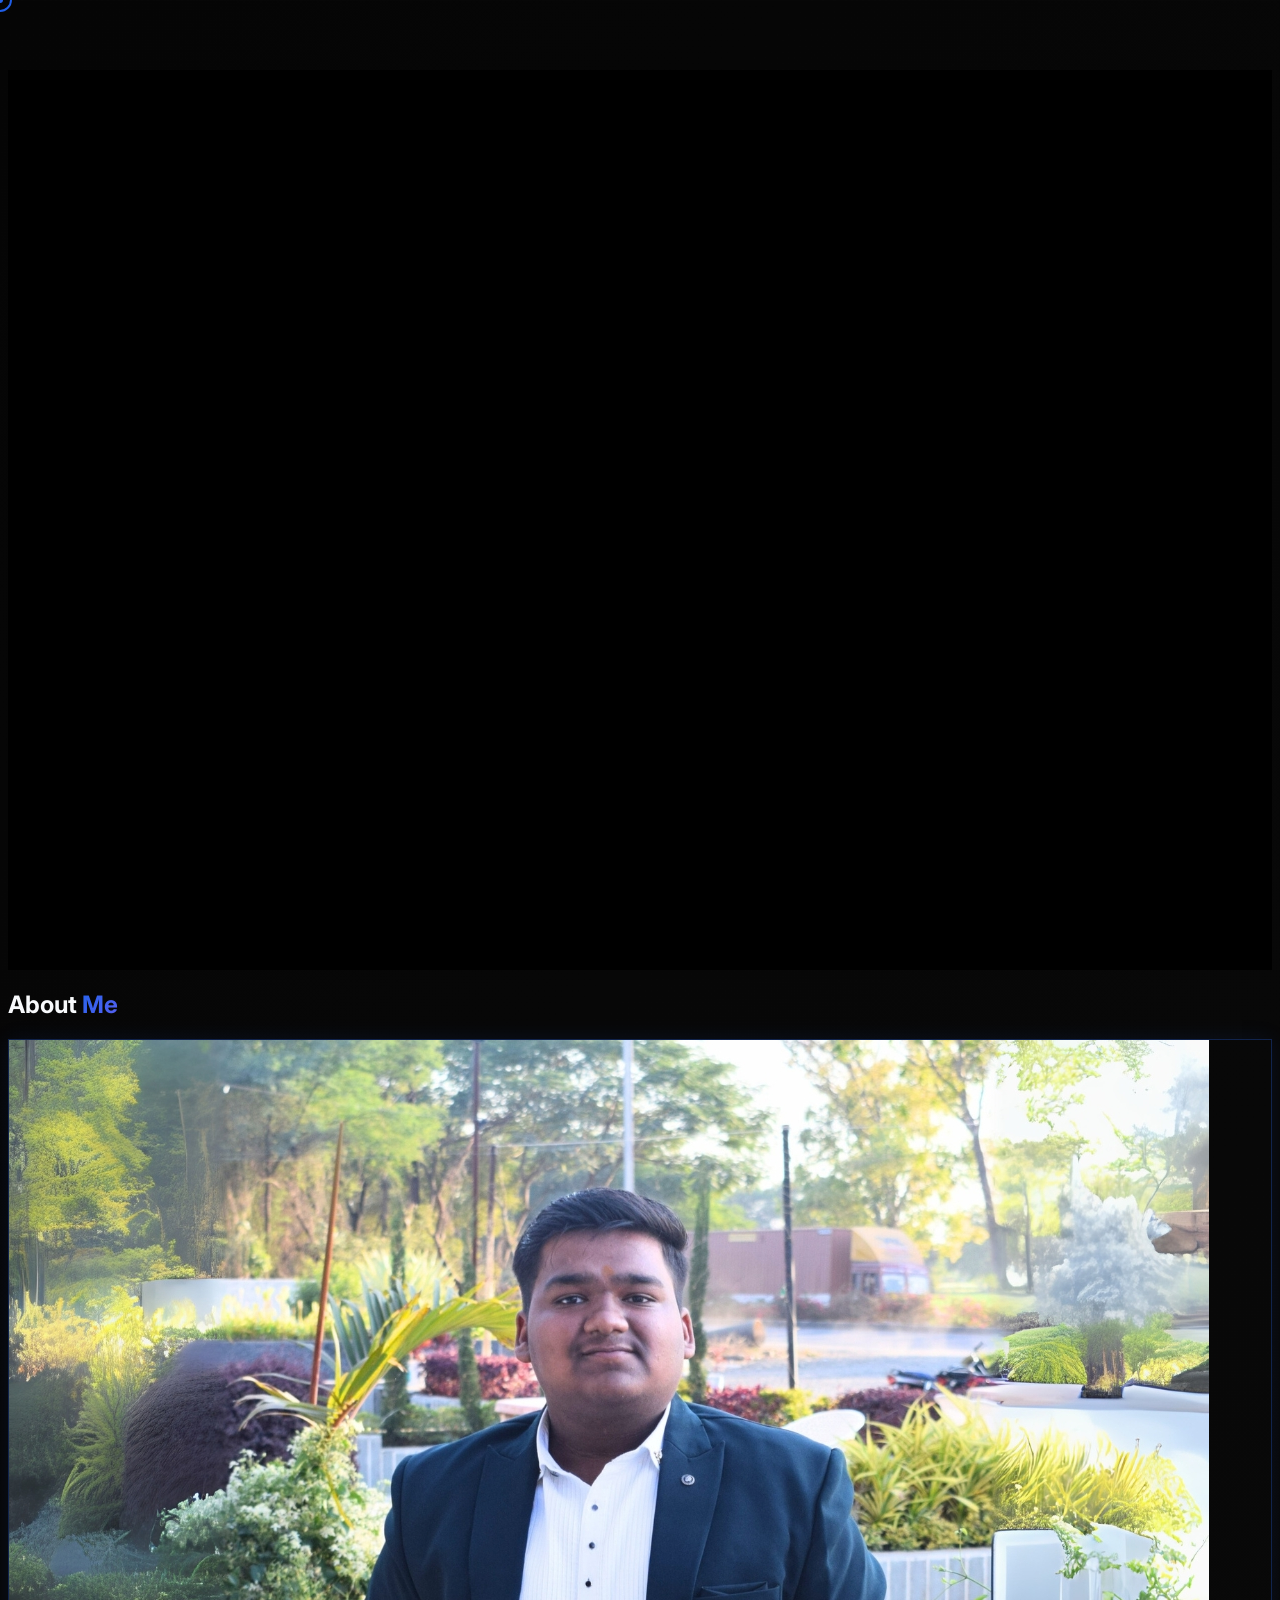
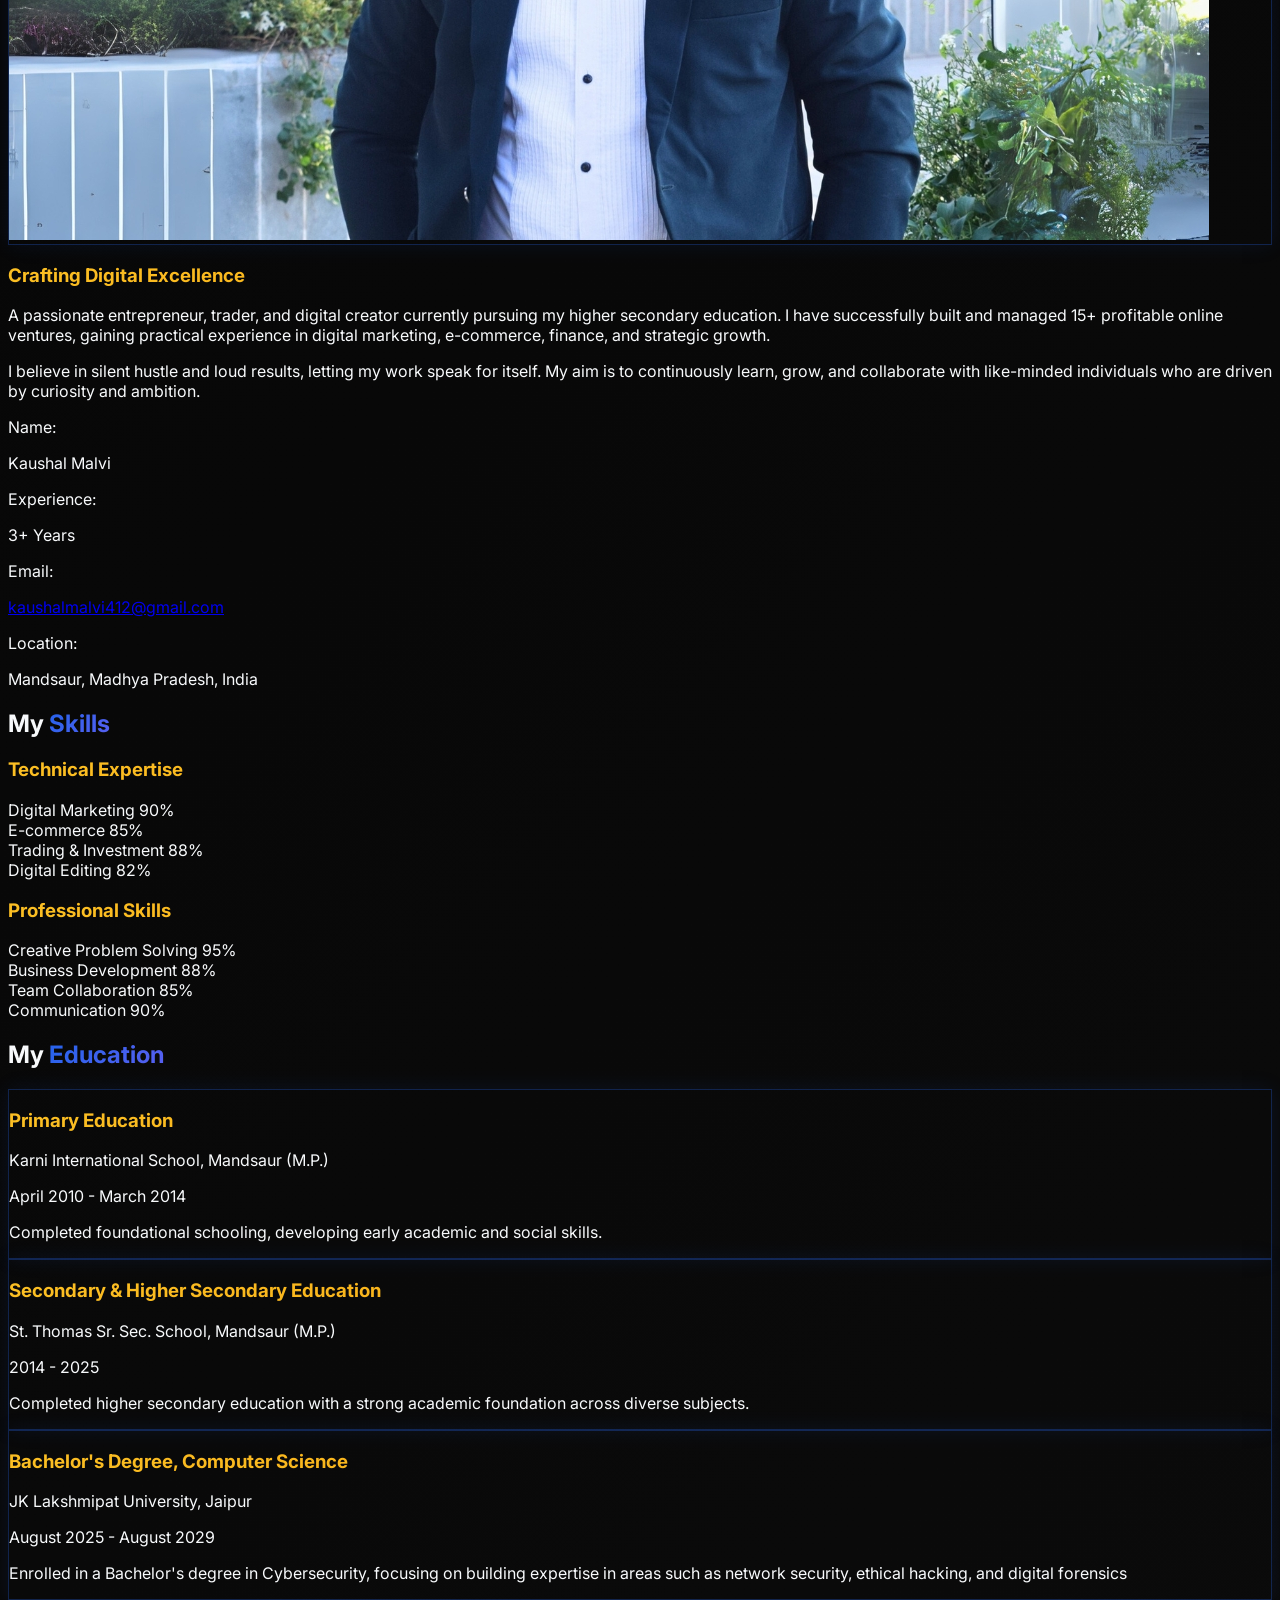
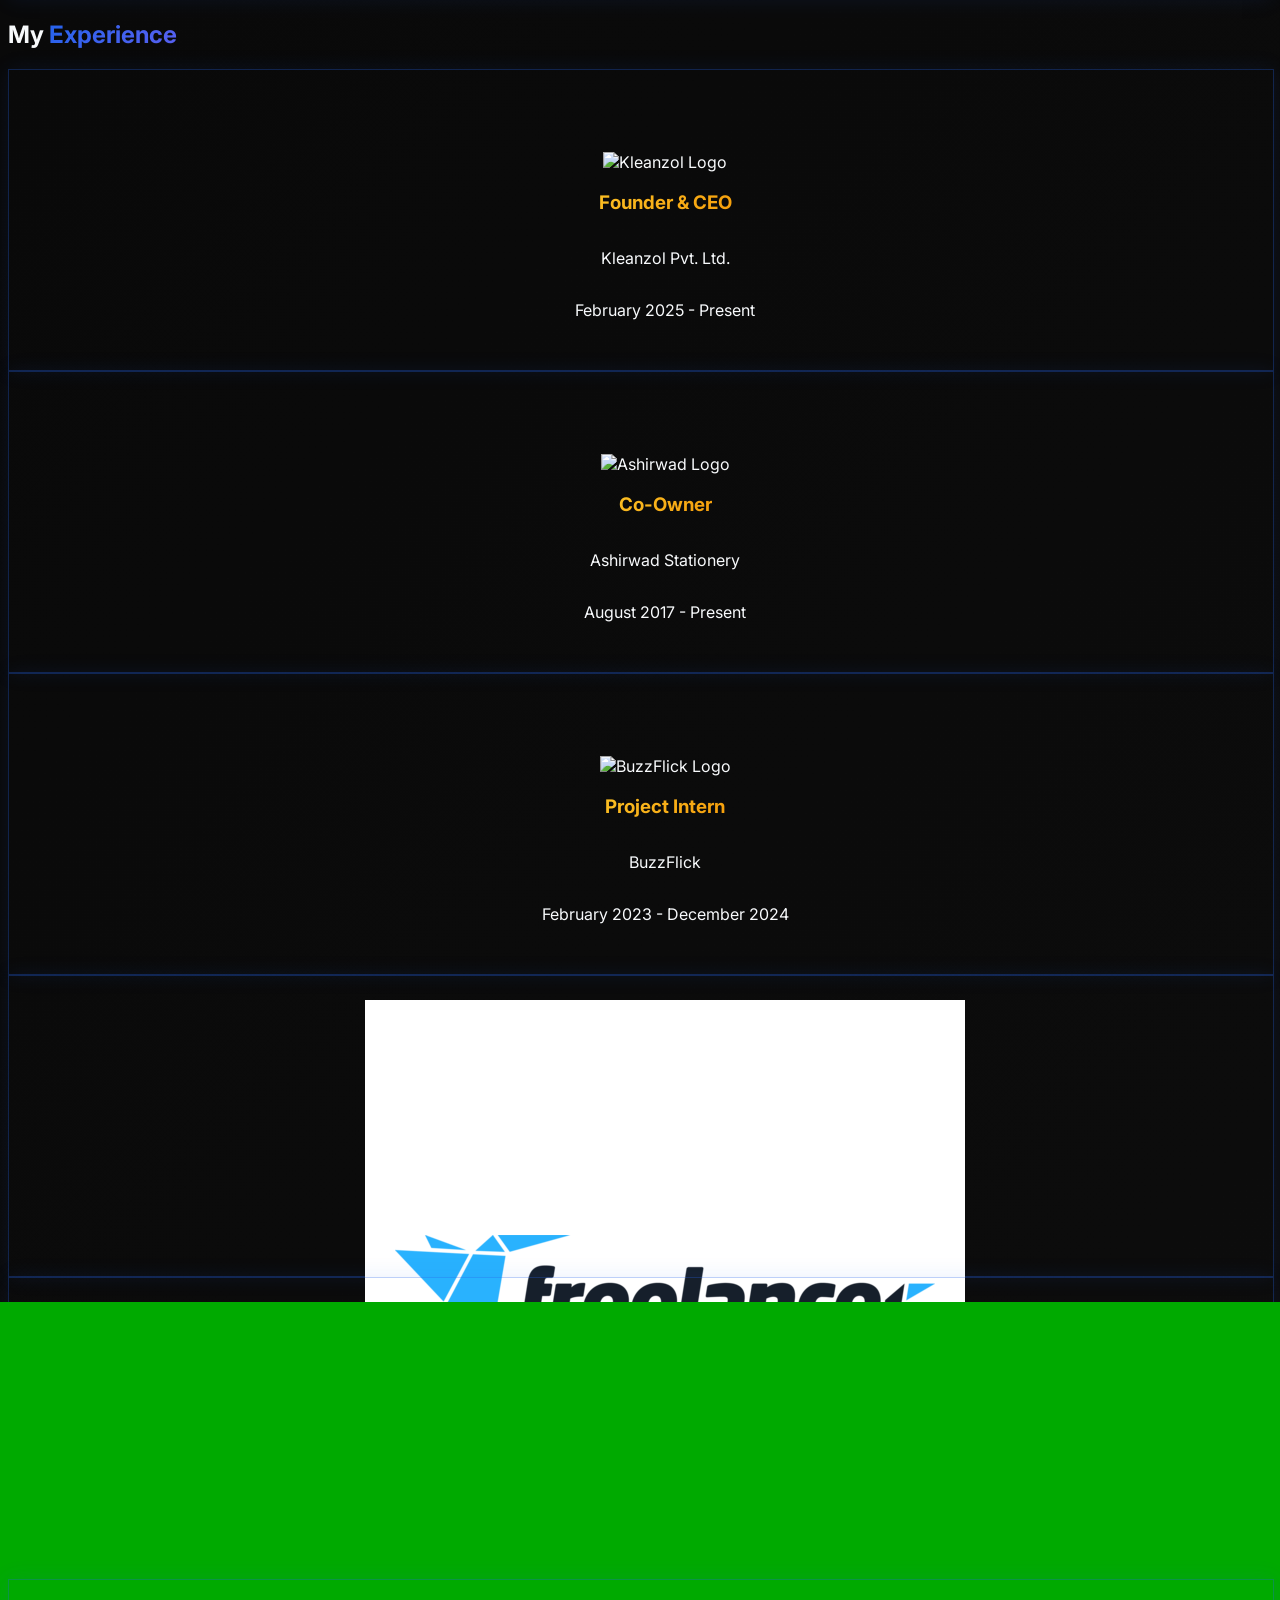
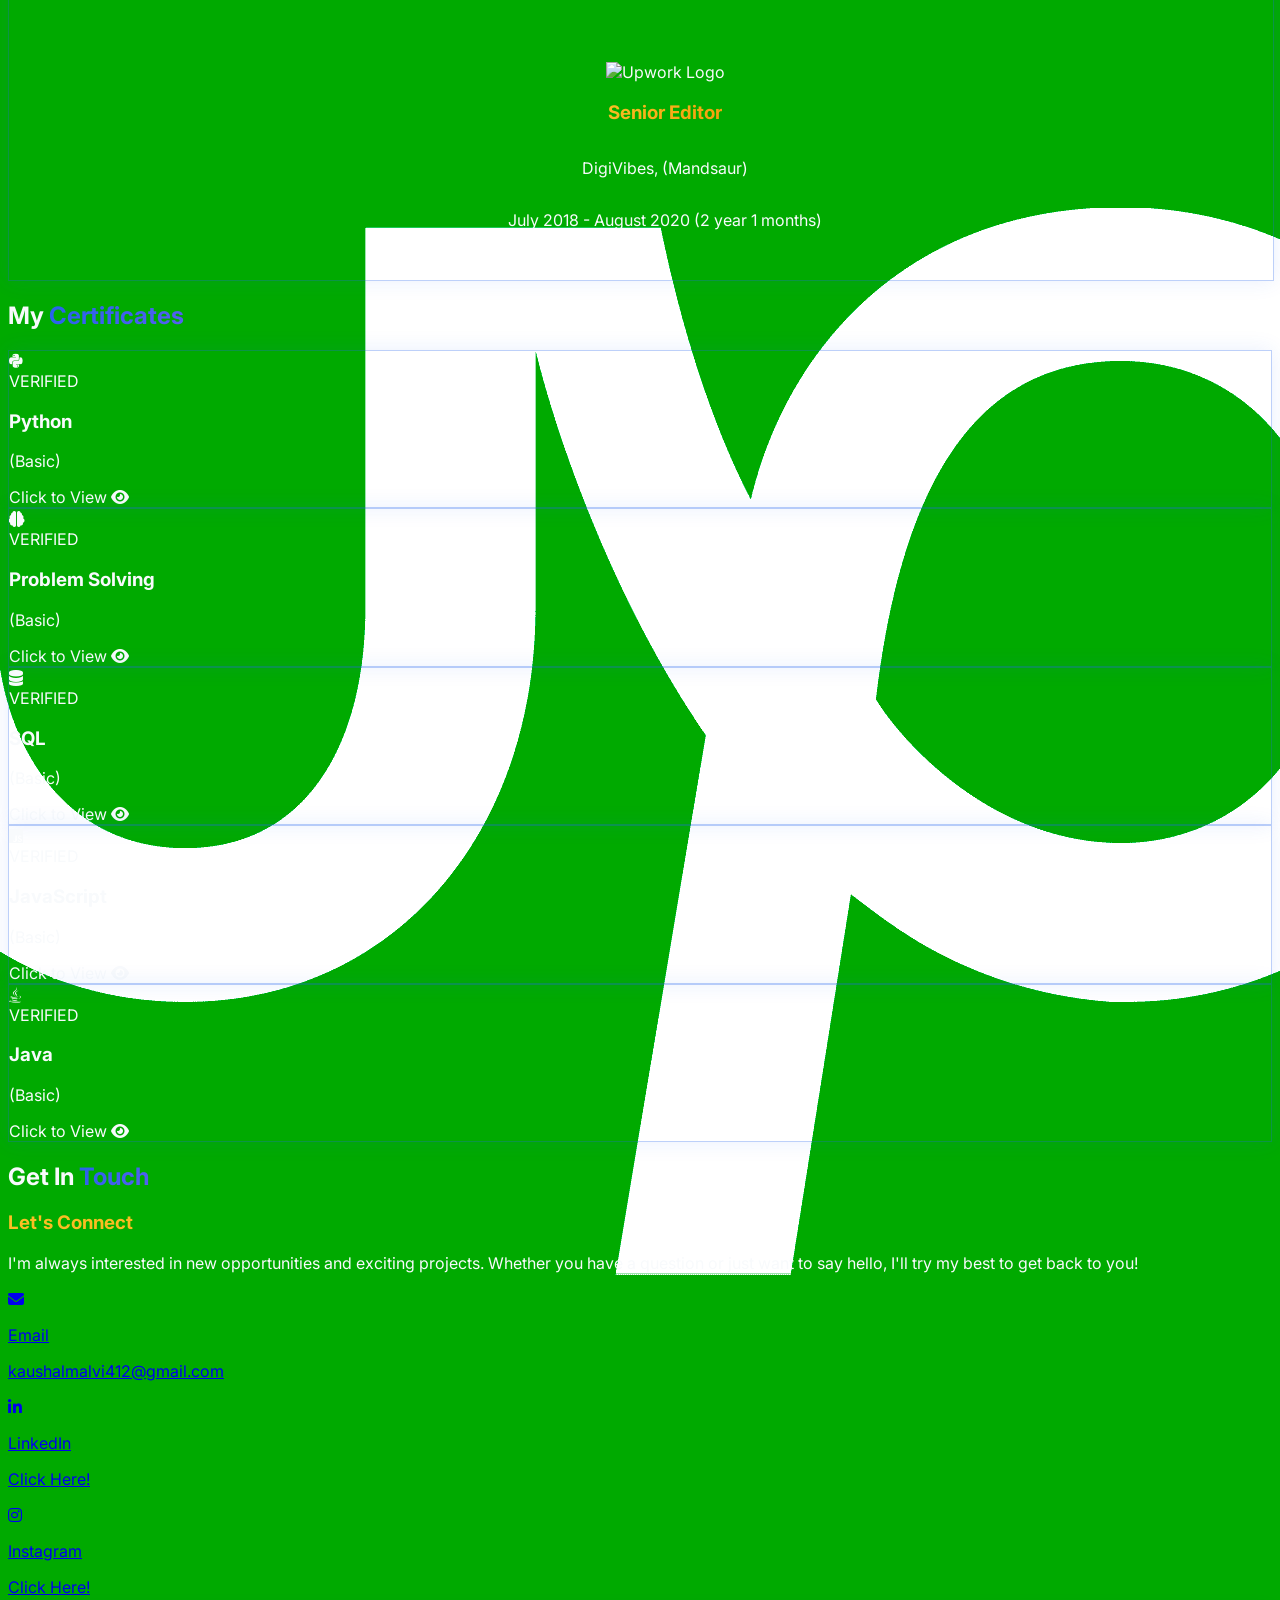
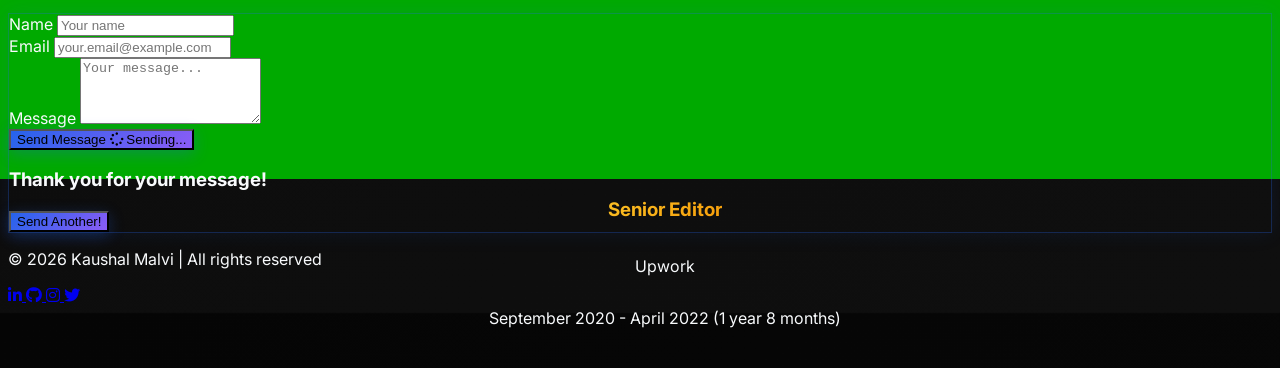
==== commit 9c42df27: "[FIX] Update image and asset paths to be relative for production" ====
--- a/main/index.html
+++ b/main/index.html
@@ -7,7 +7,7 @@
     <script src="https://cdn.tailwindcss.com"></script>
     <link href="https://fonts.googleapis.com/css2?family=Inter:wght@300;400;500;600;700&display=swap" rel="stylesheet">
     <link rel="stylesheet" href="https://cdnjs.cloudflare.com/ajax/libs/font-awesome/6.4.0/css/all.min.css">
-    <link rel="icon" type="image/png" href="images/favicon.png">
+    <link rel="icon" type="image/png" href="./images/favicon.png">
     <style>
         :root {
             --primary-blue: #2563eb;
@@ -741,7 +741,7 @@
             <div class="grid md:grid-cols-2 gap-12 items-center">
                 <div class="reveal">
                     <div class="glow-border rounded-2xl p-1 bg-gradient-to-br from-gray-800 to-gray-900 hover-glow transition-all duration-300">
-                        <img src="images/600x400.jpg" alt="Kaushal Malvi working on laptop" class="w-full h-auto rounded-2xl" loading="lazy">
+                        <img src="./images/600x400.jpg" alt="Kaushal Malvi working on laptop" class="w-full h-auto rounded-2xl" loading="lazy">
                     </div>
                 </div>
                 <div class="reveal">
@@ -954,7 +954,7 @@
                 <div class="flip-card reveal">
                     <div class="flip-card-inner bg-gray-800 p-6 rounded-2xl glow-border">
                         <div class="flip-card-front flex flex-col justify-center items-center text-center">
-                            <img src="images/freelancer.png" alt="Freelancer.com Logo" class="w-10 h-10 mb-3 rounded-full object-cover">
+                            <img src="./images/freelancer.png" alt="Freelancer.com Logo" class="w-10 h-10 mb-3 rounded-full object-cover">
                             <h3 class="text-2xl font-semibold gold-text mb-2">Web Editor</h3>
                             <p class="text-gray-300 text-lg">Freelancer.com</p>
                             <p class="text-gray-400 mt-2">June 2022 - October 2023 (1 year 5 months)</p>
@@ -968,7 +968,7 @@
                 <div class="flip-card reveal">
                     <div class="flip-card-inner bg-gray-800 p-6 rounded-2xl glow-border">
                         <div class="flip-card-front flex flex-col justify-center items-center text-center">
-                            <img src="images/upwork.png" alt="Upwork Logo" class="w-10 h-10 mb-3 rounded-full object-cover">
+                            <img src="./images/upwork.png" alt="Upwork Logo" class="w-10 h-10 mb-3 rounded-full object-cover">
                             <h3 class="text-2xl font-semibold gold-text mb-2">Senior Editor</h3>
                             <p class="text-gray-300 text-lg">Upwork</p>
                             <p class="text-gray-400 mt-2">September 2020 - April 2022 (1 year 8 months)</p>
@@ -1378,14 +1378,14 @@
             if (!heroVideo) return;
             
             const width = window.innerWidth;
-            let videoSrc = 'images/test.mp4'; // Default desktop video
+            let videoSrc = './images/test.mp4'; // Default desktop video
             
             if (width <= 768) {
                 // Mobile
-                videoSrc = 'images/test-mobile.mp4';
+                videoSrc = './images/test-mobile.mp4';
             } else if (width <= 1024) {
                 // Tablet
-                videoSrc = 'images/test-tablet.mp4';
+                videoSrc = './images/test-tablet.mp4';
             }
             // Desktop uses default (test.mp4)
             
@@ -1399,12 +1399,12 @@
                 clearTimeout(resizeTimer);
                 resizeTimer = setTimeout(() => {
                     const newWidth = window.innerWidth;
-                    let newVideoSrc = 'images/test.mp4';
+                    let newVideoSrc = './images/test.mp4';
                     
                     if (newWidth <= 768) {
-                        newVideoSrc = 'images/test-mobile.mp4';
+                        newVideoSrc = './images/test-mobile.mp4';
                     } else if (newWidth <= 1024) {
-                        newVideoSrc = 'images/test-tablet.mp4';
+                        newVideoSrc = './images/test-tablet.mp4';
                     }
                     
                     // Only change if different
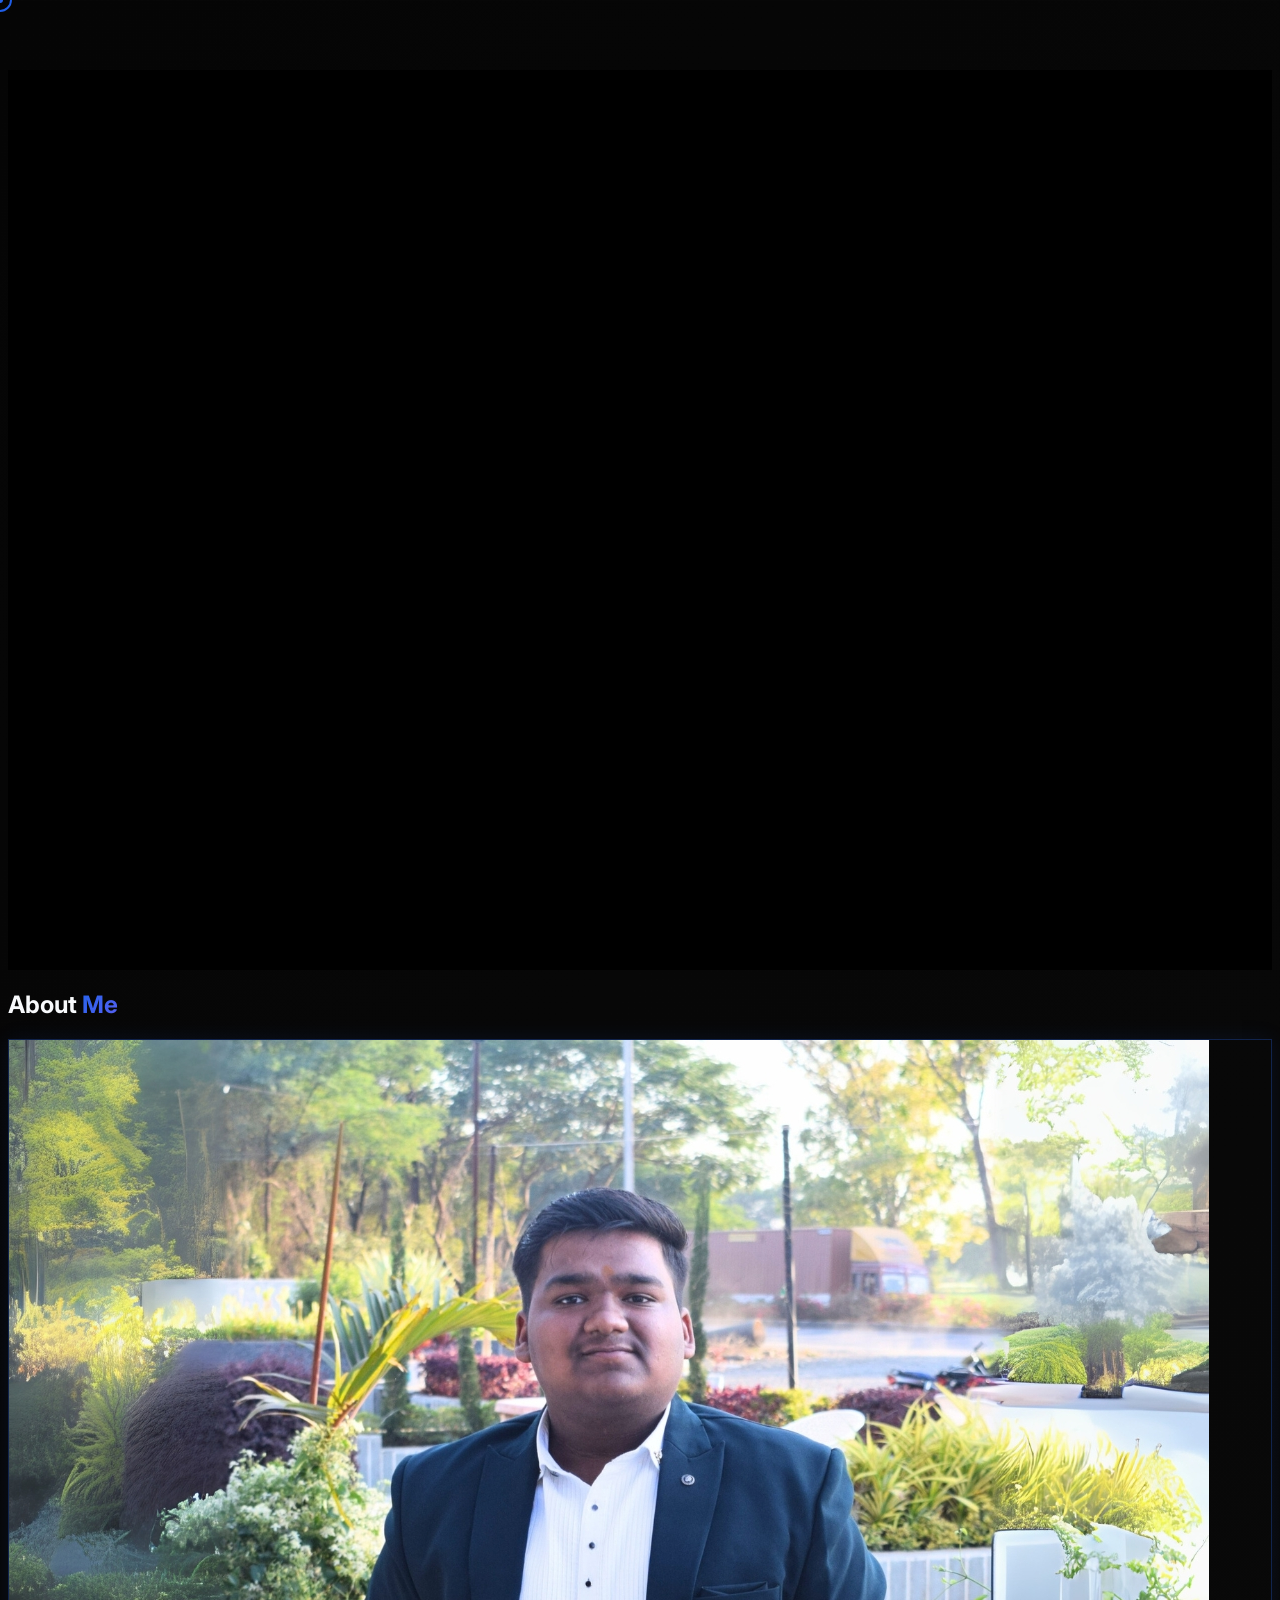
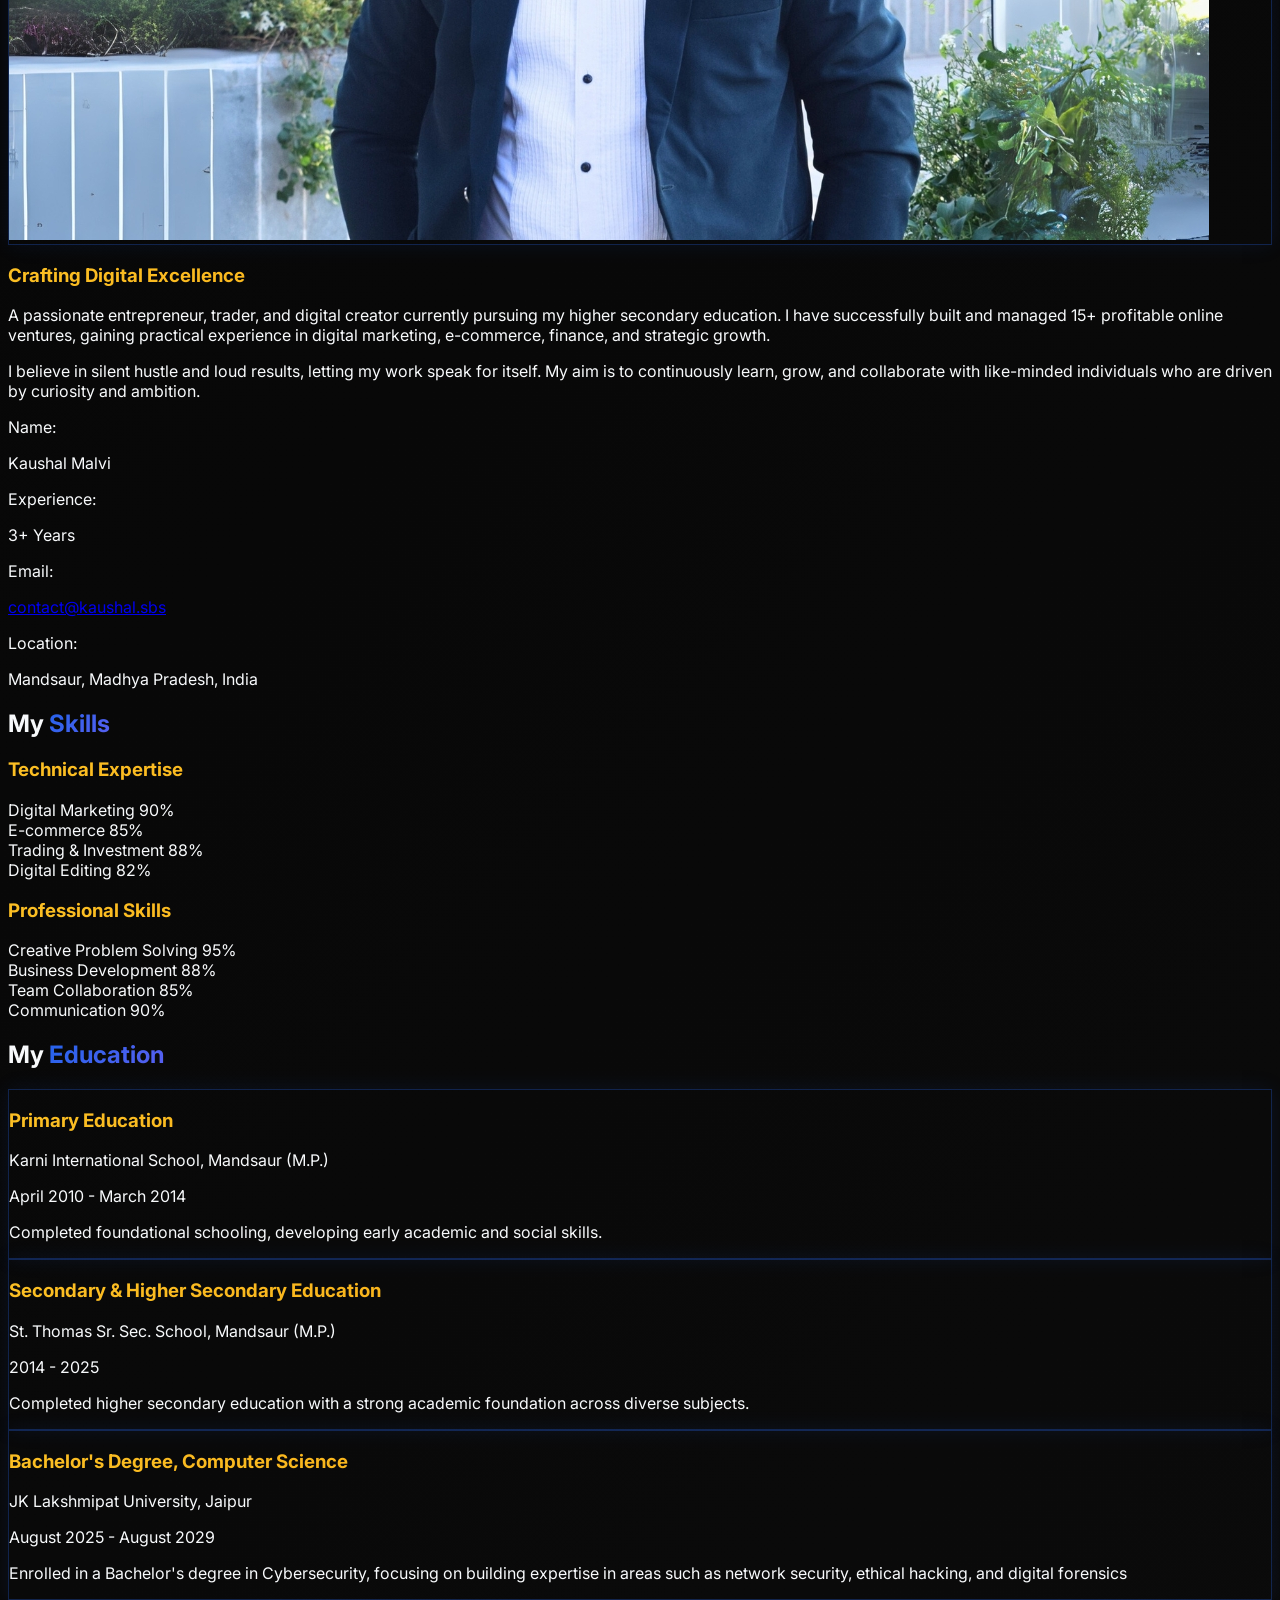
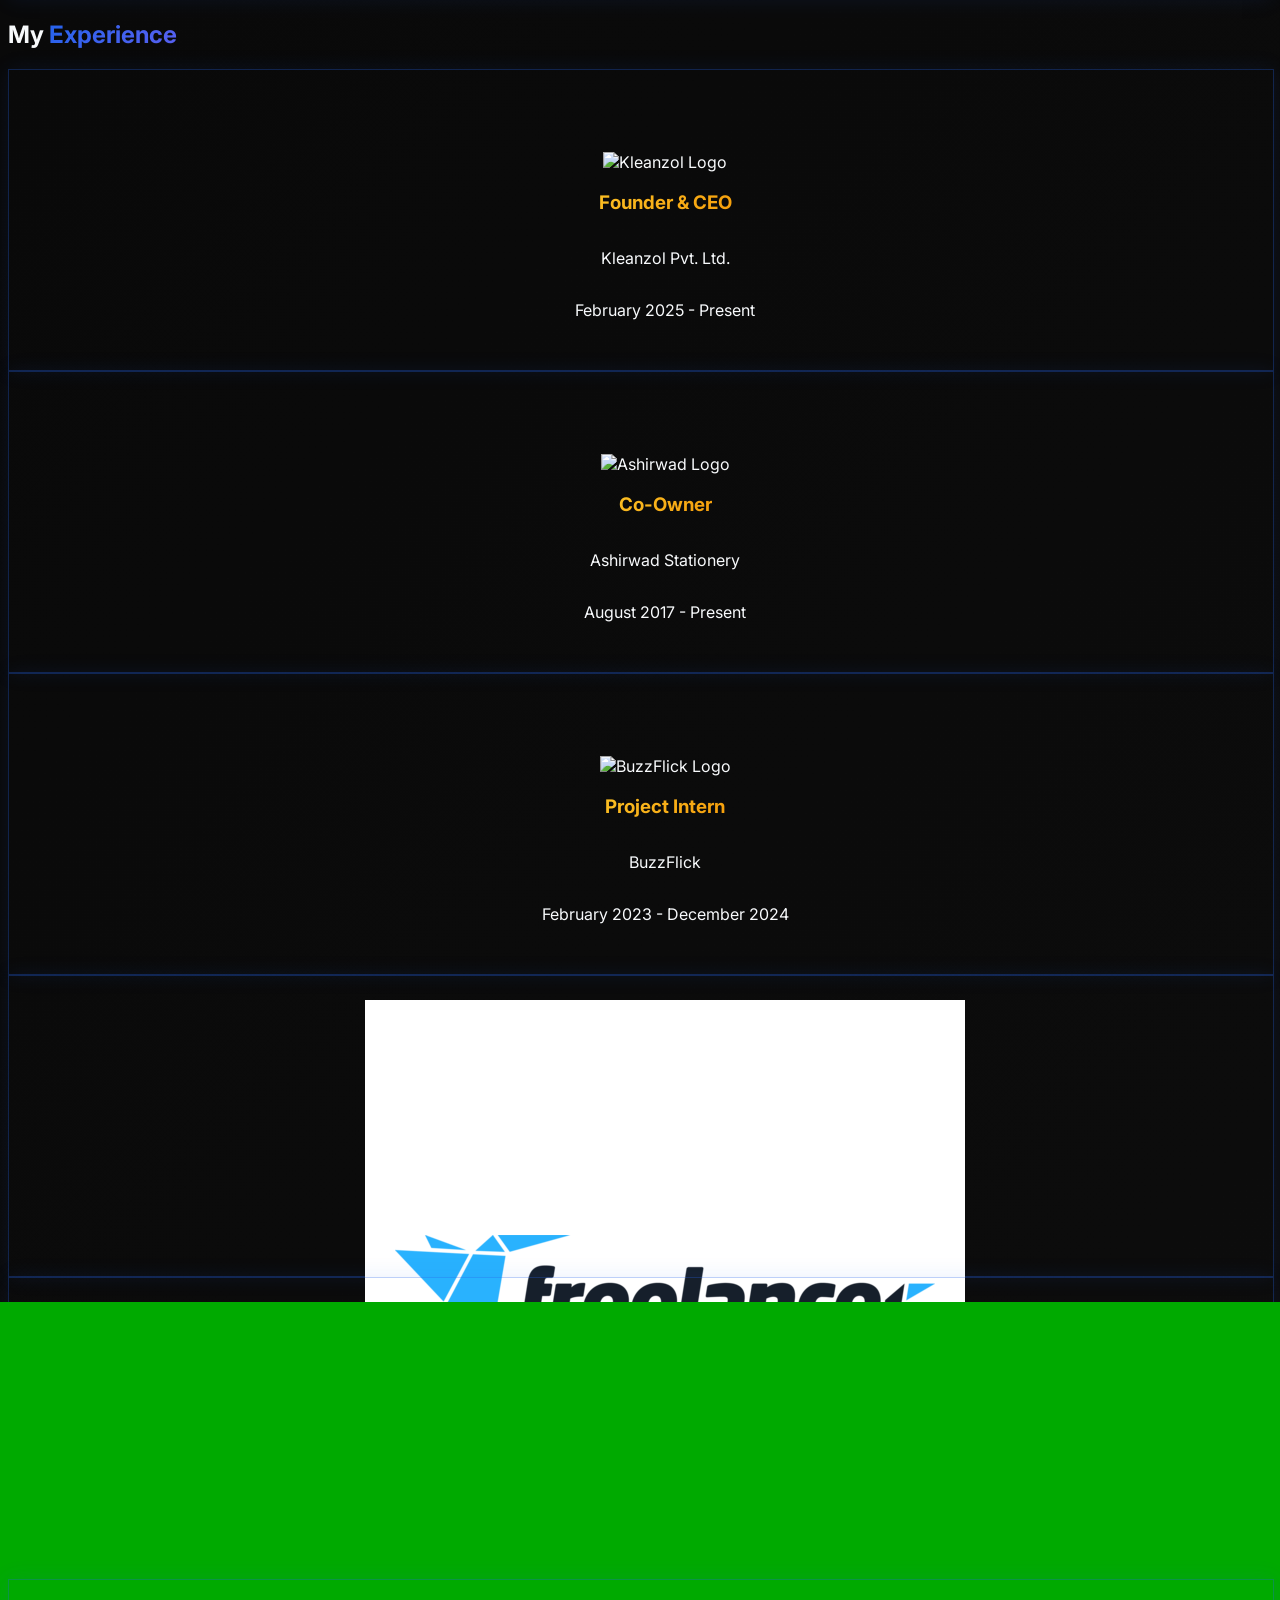
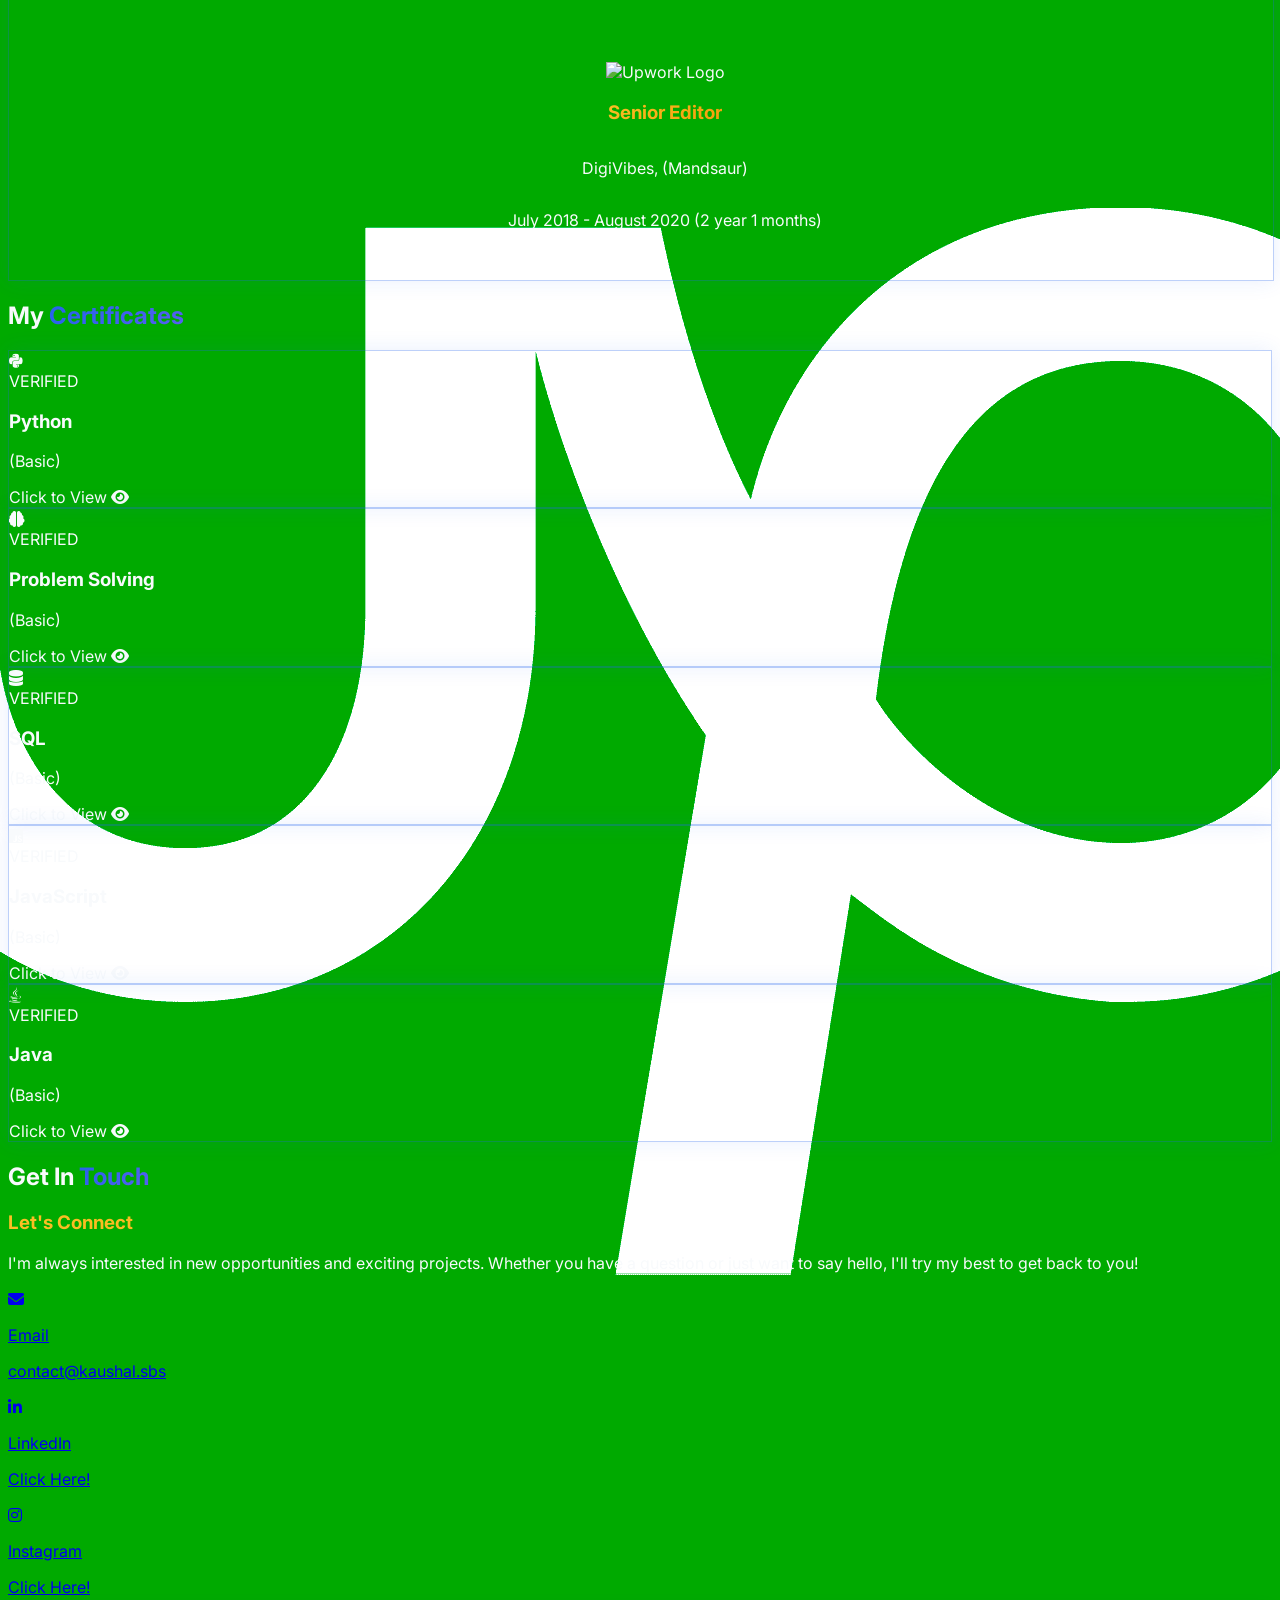
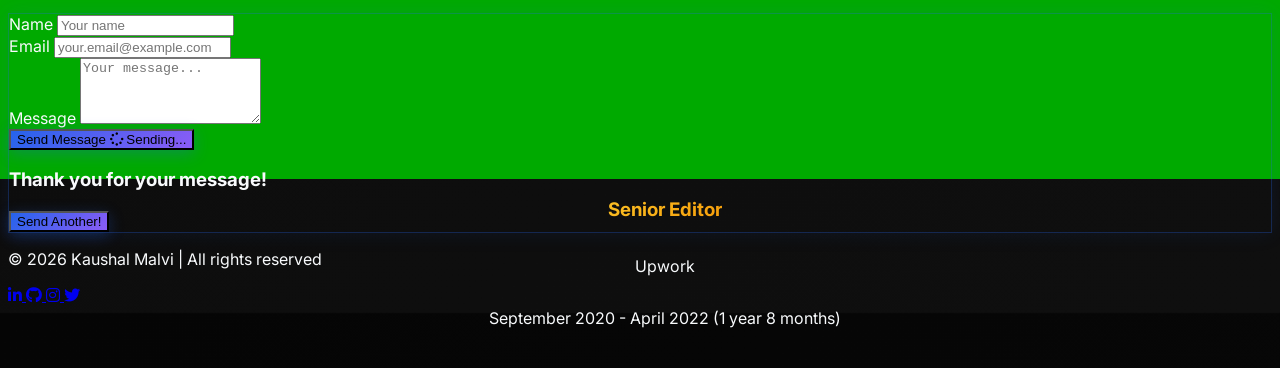
==== commit 6643a9bc: "Update contact email to contact@kaushal.sbs" ====
--- a/main/index.html
+++ b/main/index.html
@@ -763,8 +763,8 @@
                         </div>
                         <div>
 				<p class="text-gray-400">Email:</p>
-				<a href="mailto:kaushalmalvi412@gmail.com" class="text-white font-semibold break-all">
-					  kaushalmalvi412@gmail.com
+				<a href="mailto:contact@kaushal.sbs" class="text-white font-semibold break-all">
+					  contact@kaushal.sbs
 				</a>
 			</div>
 
@@ -1132,13 +1132,13 @@
                         I'm always interested in new opportunities and exciting projects. Whether you have a question or just want to say hello, I'll try my best to get back to you!
                     </p>
                     <div class="space-y-4">
-                        <a href="mailto:kaushalmalvi412@gmail.com" class="flex items-center space-x-4 hover-glow p-4 rounded-lg transition-all hover:scale-105">
+                        <a href="mailto:contact@kaushal.sbs" class="flex items-center space-x-4 hover-glow p-4 rounded-lg transition-all hover:scale-105">
     <div class="w-12 h-12 bg-blue-600 rounded-full flex items-center justify-center transition-transform hover:rotate-12">
         <i class="fas fa-envelope text-white"></i>
     </div>
     <div>
         <p class="text-gray-400">Email</p>
-        <p class="text-white font-semibold">kaushalmalvi412@gmail.com</p>
+        <p class="text-white font-semibold">contact@kaushal.sbs</p>
     </div>
 </a>
 
